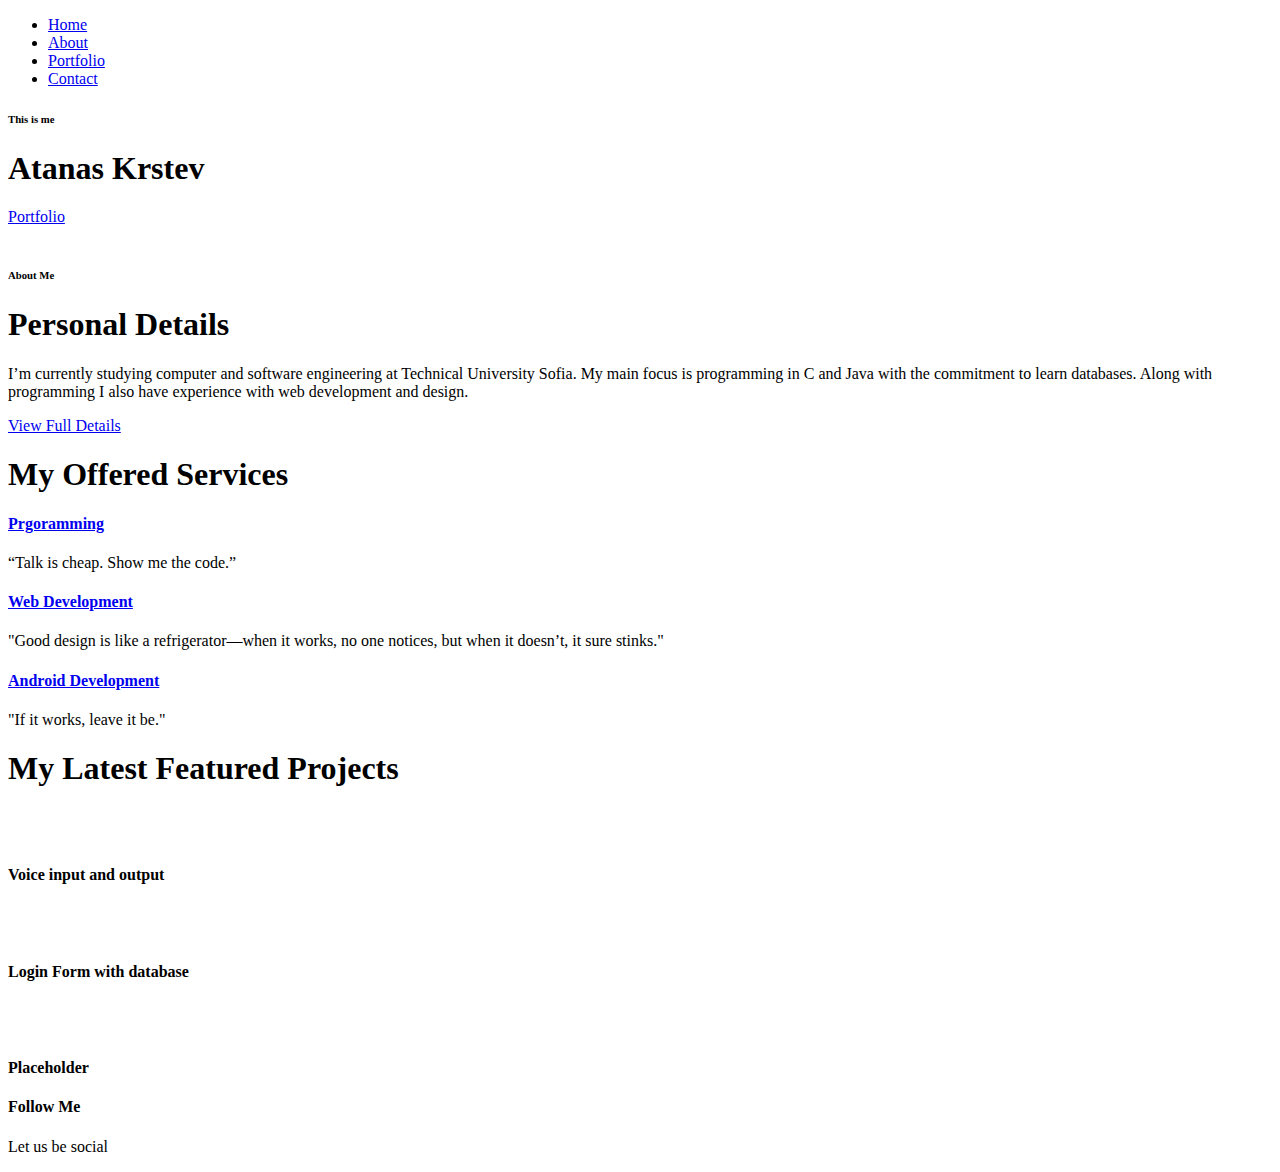
==== index.html @ 6a843b32 "Update index.html" ====
<!DOCTYPE html>
	<html lang="zxx" class="no-js">
	<head>
		<!-- Mobile Specific Meta -->
		<meta name="viewport" content="width=device-width, initial-scale=1, shrink-to-fit=no">
		<!-- Favicon-->
		<link rel="shortcut icon" href="img/fav.png">
		<!-- Author Meta -->
		<meta name="author" content="colorlib">
		<!-- Meta Description -->
		<meta name="description" content="">
		<!-- Meta Keyword -->
		<meta name="keywords" content="">
		<!-- meta character set -->
		<meta charset="UTF-8">
		<!-- Site Title -->
		<title>A.Krstev</title>

		<link href="https://fonts.googleapis.com/css?family=Poppins:100,200,400,300,500,600,700" rel="stylesheet"> 
			<!--
			CSS
			============================================= -->
			<link rel="stylesheet" href="css/linearicons.css">
			<link rel="stylesheet" href="css/font-awesome.min.css">
			<link rel="stylesheet" href="css/bootstrap.css">
			<link rel="stylesheet" href="css/magnific-popup.css">
			<link rel="stylesheet" href="css/jquery-ui.css">				
			<link rel="stylesheet" href="css/nice-select.css">							
			<link rel="stylesheet" href="css/animate.min.css">
			<link rel="stylesheet" href="css/owl.carousel.css">				
			<link rel="stylesheet" href="css/main.css">
		</head>
		<body>	
		  <header id="header">
		    <div class="container main-menu">
		    	<div class="row align-items-center justify-content-between d-flex">
			      <div id="logo">
			      	<!--add logo-->
			      </div>
			      <nav id="nav-menu-container">
			        <ul class="nav-menu">
			          <li><a href="index.html">Home</a></li>
			          <li><a href="about.html">About</a></li>
			          <li><a href="portfolio.html">Portfolio</a></li>					              		          
			          <li><a href="contact.html">Contact</a></li>
			        </ul>
			      </nav><!-- #nav-menu-container -->		    		
		    	</div>
		    </div>
		  </header><!-- #header -->

			<!-- start banner Area -->
			<section class="banner-area">
				<div class="container">
					<div class="row fullscreen align-items-center justify-content-between">
						<div class="col-lg-6 col-md-6 banner-left">
							<h6>This is me</h6>
							<h1>Atanas Krstev</h1>
							<a href="portfolio.html" class="primary-btn text-uppercase">Portfolio</a>
						</div>
						<div class="col-lg-6 col-md-6 banner-right d-flex align-self-end">
							<img class="img-fluid" src="img/hero-img.pn" alt="">
						</div>
					</div>
				</div>					
			</section>
			<!-- End banner Area -->

			<!-- Start home-about Area -->
			<section class="home-about-area pt-120">
				<div class="container">
						<div class="justify-content-center">
							<h6>About Me</h6>
							<h1 class="text-uppercase">Personal Details</h1>
							<p>
								I’m currently studying computer and software engineering at Technical University Sofia.
								My main focus is programming in C and Java with the commitment to learn databases.
								Along with programming I also have experience with web development and design. 
							</p>
							<a href="about.html" class="primary-btn text-uppercase">View Full Details</a>
						</div>
					</div>
				</div>	
			</section>
			<!-- End home-about Area -->

			<!-- Start services Area -->
			<section class="services-area section-gap">
				<div class="container">
		            <div class="row d-flex justify-content-center">
		                <div class="menu-content  col-lg-7">
		                    <div class="title text-center">
		                        <h1 class="mb-10">My Offered Services</h1>
		                    </div>
		                </div>
		            </div>						
					<div class="row">
						<div class="col-lg-4 col-md-6">
							<div class="single-services">
								<span class="lnr lnr-pie-chart"></span>
								<a href="#"><h4>Prgoramming</h4></a>
								<p>
									“Talk is cheap. Show me the code.”
								</p>
							</div>
						</div>
						<div class="col-lg-4 col-md-6">
							<div class="single-services">
								<span class="lnr lnr-laptop-phone"></span>
								<a href="#"><h4>Web Development</h4></a>
								<p>
									"Good design is like a refrigerator—when it works, no one notices, but when it doesn’t, it sure stinks."
								</p>
							</div>
						</div>
						<div class="col-lg-4 col-md-6">
							<div class="single-services">
								<span class="lnr lnr-tablet"></span>
								<a href="#"><h4>Android Development</h4></a>
								<p>
									"If it works, leave it be."
								</p>
							</div>	
						</div>												
					</div>
				</div>	
			</section>
			<!-- End services Area -->	
			<!-- Start portfolio-area Area -->
             <section class="portfolio-area section-gap" id="portfolio">
                <div class="container">
		            <div class="row d-flex justify-content-center">
		                <div class="menu-content pb-70 col-lg-8">
		                    <div class="title text-center">
		                        <h1 class="mb-10">My Latest Featured Projects</h1>
		                    </div>
		                </div>
		            </div>    
                    <div class="filters-content">
                        <div class="row grid">
                            <div class="single-portfolio col-sm-4 all vector">
                            	<div class="relative">
	                            	<div class="thumb">
	                            		<div class="overlay overlay-bg"></div>
	                            		 <img class="image img-fluid" src="img/VoiceTest.jpg" alt="">
	                            	</div>
									<a href="img/VoiceTest.jpg" class="img-pop-up">	
									  <div class="middle">
									    <div class="text align-self-center d-flex"><img src="img/preview.png" alt=""></div>
									  </div>
								</a>                              		
                            	</div>
								<div class="p-inner">
								  <h4>Voice input and output</h4>
								</div>					                               
                            </div>
                            <div class="single-portfolio col-sm-4 all raster">
                            	<div class="relative">
	                            	<div class="thumb">
	                            		<div class="overlay overlay-bg"></div>
	                            		 <img class="image img-fluid" src="img/LoginForm.jpg" alt="">
	                            	</div>
									<a href="img/LoginForm.jpg" class="img-pop-up">	
									  <div class="middle">
									    <div class="text align-self-center d-flex"><img src="img/preview.png" alt=""></div>
									  </div>
								</a>                              		
                            	</div>
								<div class="p-inner">
								    <h4>Login Form with database</h4>
								</div>					                               
                            </div>                            
                            <div class="single-portfolio col-sm-4 all ui">
                            	<div class="relative">
	                            	<div class="thumb">
	                            		<div class="overlay overlay-bg"></div>
	                            		 <img class="image img-fluid" src="img/p3.jpg" alt="">
	                            	</div>
									<a href="img/p3.jpg" class="img-pop-up">	
									  <div class="middle">
									    <div class="text align-self-center d-flex"><img src="img/preview.png" alt=""></div>
									  </div>
									</a> 
	                            		
	                           	</div>
                                <div class="p-inner">
                                    <h4>Placeholder</h4>
                                </div>
                            </div>            
                </div>
            </section>
            <!-- End portfolio-area Area -->	
            <!-- start footer Area -->
            <footer class="footer-area section-gap">
                <div class="container">
                    <div class="text-center">
                            <div class="single-footer-widget">
                                <h4>Follow Me</h4>
                                <p>Let us be social</p>
                                <div class="footer-social text-center align-items-center">
                                    <a href="https://www.facebook.com/atanas.krstev.9?ref=bookmarks"><i class="fa fa-facebook"></i></a>
                                    <a href="#"><i class="fa fa-twitter"></i></a>
                                    <a href="https://github.com/AtanasKr?tab=repositories"><i class="fa fa-github"></i></a>
                                    <a href="#"><i class="fa fa-behance"></i></a>
                                </div>
                            </div>
                        </div>
                    </div>
                </div>
            </footer>
            <!-- End footer Area -->		

			<script src="js/vendor/jquery-2.2.4.min.js"></script>
			<script src="js/popper.min.js"></script>
			<script src="js/vendor/bootstrap.min.js"></script>			
			<script src="https://maps.googleapis.com/maps/api/js?key=AIzaSyBhOdIF3Y9382fqJYt5I_sswSrEw5eihAA"></script>			
  			<script src="js/easing.min.js"></script>			
			<script src="js/hoverIntent.js"></script>
			<script src="js/superfish.min.js"></script>	
			<script src="js/jquery.ajaxchimp.min.js"></script>
			<script src="js/jquery.magnific-popup.min.js"></script>	
    		<script src="js/jquery.tabs.min.js"></script>						
			<script src="js/jquery.nice-select.min.js"></script>	
            <script src="js/isotope.pkgd.min.js"></script>			
			<script src="js/waypoints.min.js"></script>
			<script src="js/jquery.counterup.min.js"></script>
			<script src="js/simple-skillbar.js"></script>							
			<script src="js/owl.carousel.min.js"></script>							
			<script src="js/mail-script.js"></script>	
			<script src="js/main.js"></script>	
		</body>
	</html>
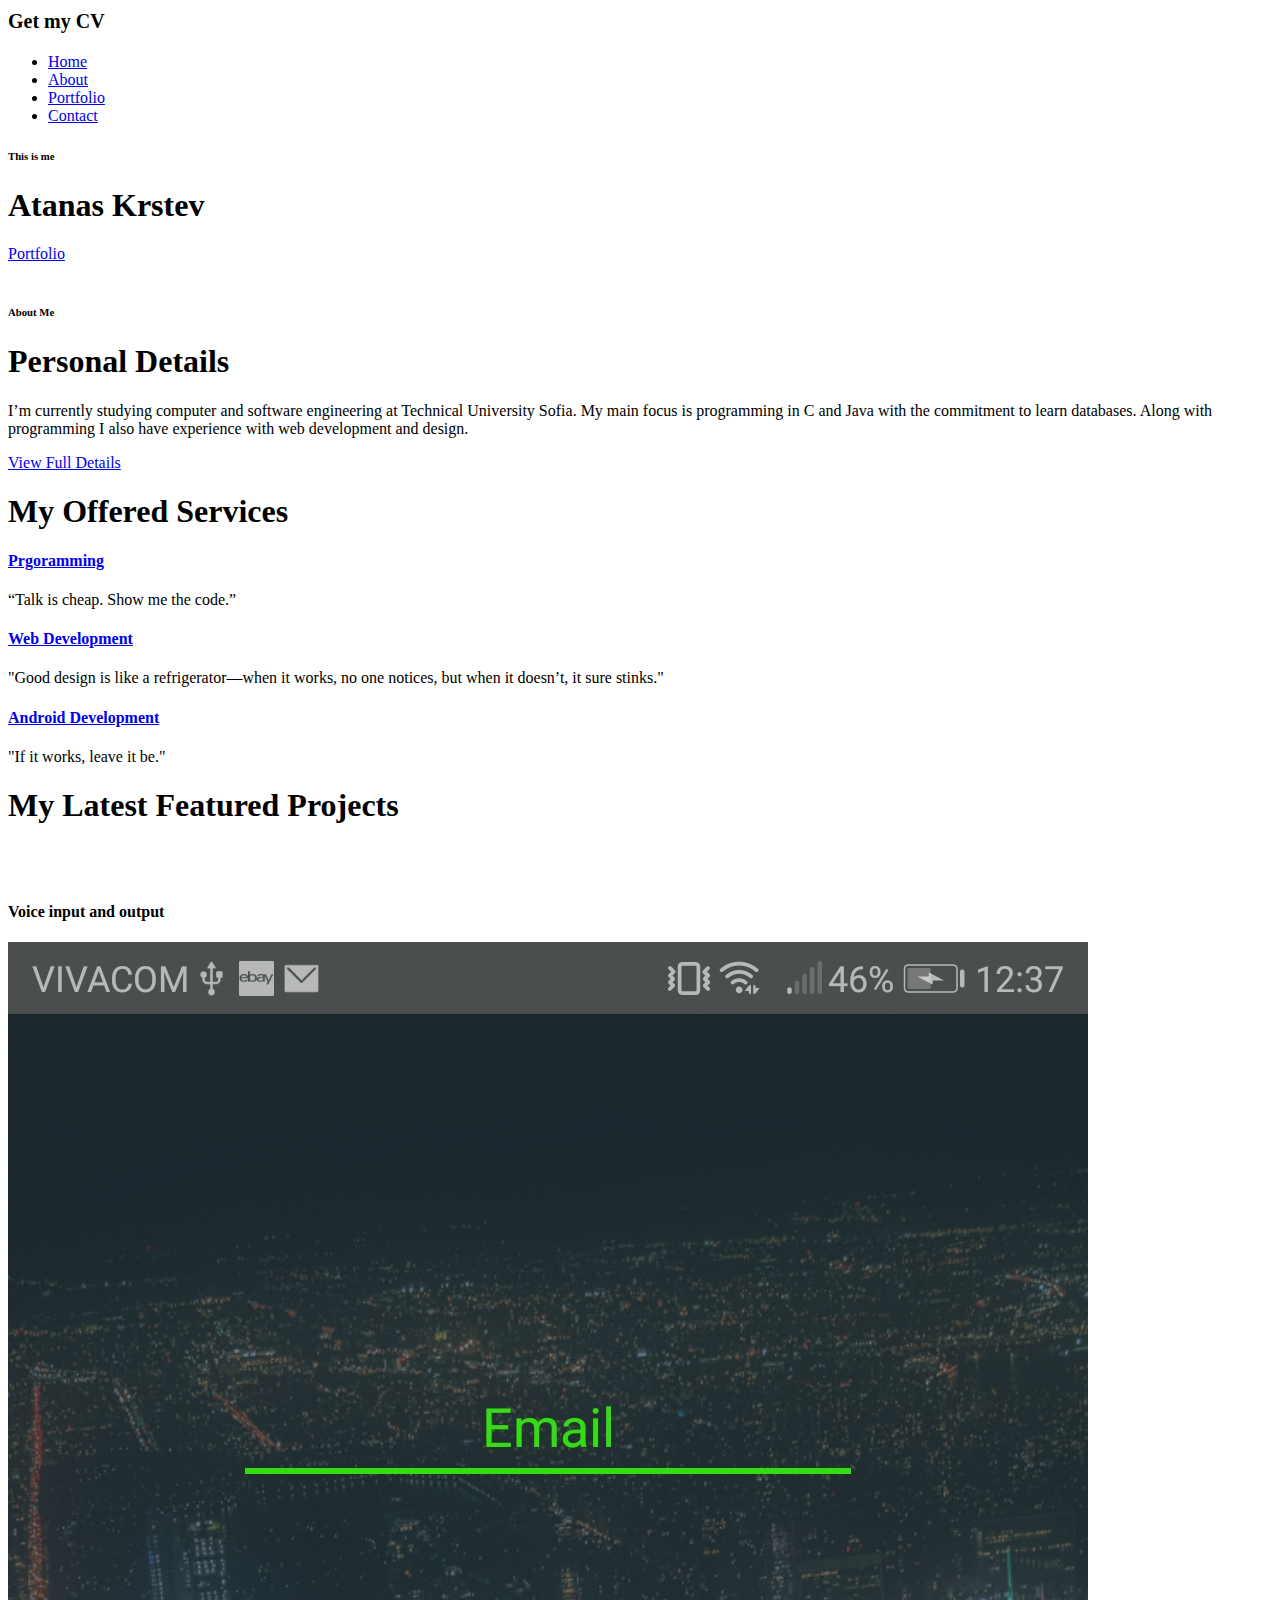
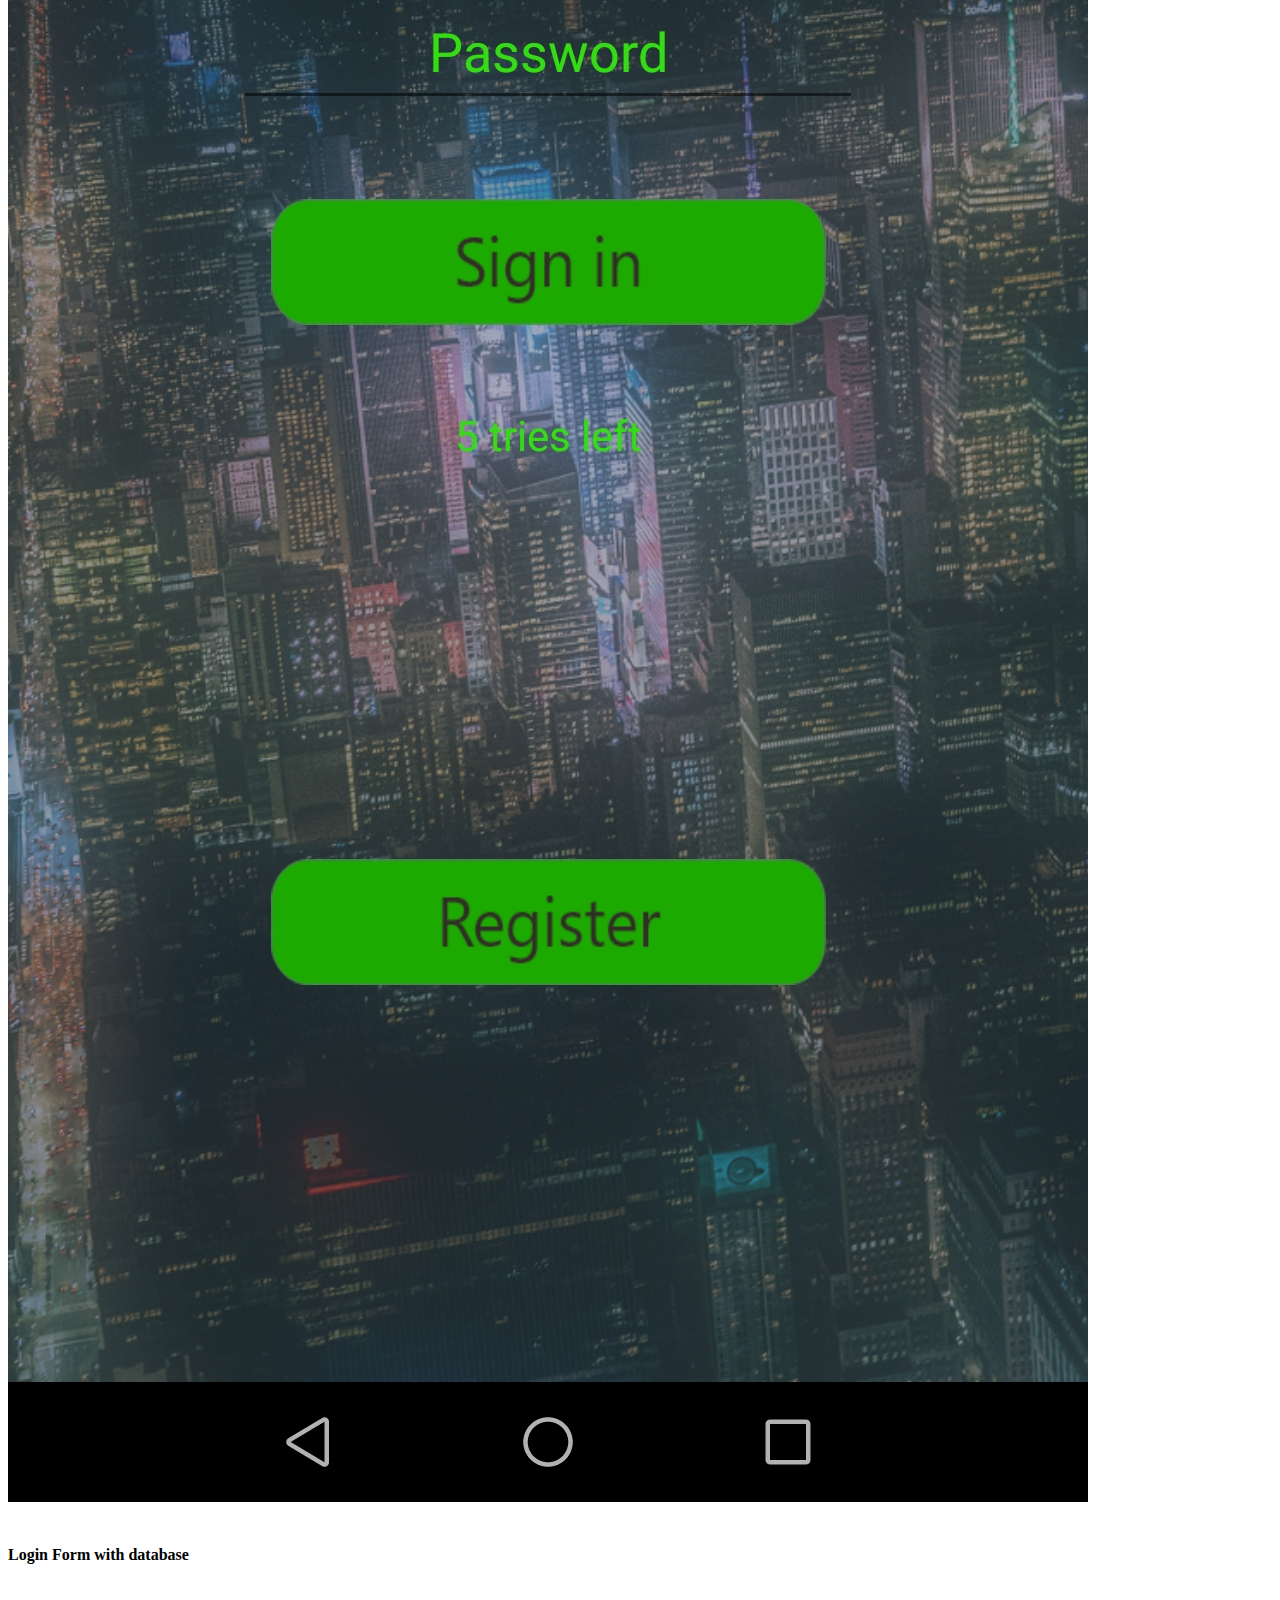
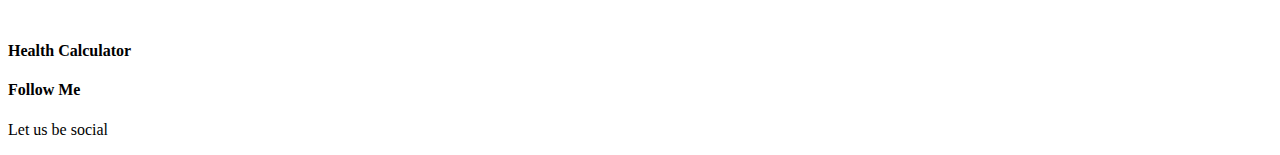
==== commit b22468e5: "Update index.html" ====
--- a/index.html
+++ b/index.html
@@ -36,6 +36,7 @@
 		    	<div class="row align-items-center justify-content-between d-flex">
 			      <div id="logo">
 			      	<!--add logo-->
+			      	<p style="font-size:20px; margin-top: 10px;"><b>Get my CV</b></p>
 			      </div>
 			      <nav id="nav-menu-container">
 			        <ul class="nav-menu">
@@ -158,9 +159,9 @@
                             	<div class="relative">
 	                            	<div class="thumb">
 	                            		<div class="overlay overlay-bg"></div>
-	                            		 <img class="image img-fluid" src="img/LoginForm.jpg" alt="">
+	                            		 <img class="image img-fluid" src="img/Login Form2.jpg" alt="">
 	                            	</div>
-									<a href="img/LoginForm.jpg" class="img-pop-up">	
+									<a href="img/Login Form2.jpg" class="img-pop-up">	
 									  <div class="middle">
 									    <div class="text align-self-center d-flex"><img src="img/preview.png" alt=""></div>
 									  </div>
@@ -174,9 +175,9 @@
                             	<div class="relative">
 	                            	<div class="thumb">
 	                            		<div class="overlay overlay-bg"></div>
-	                            		 <img class="image img-fluid" src="img/p3.jpg" alt="">
+	                            		 <img class="image img-fluid" src="img/Health Calculator.png" alt="">
 	                            	</div>
-									<a href="img/p3.jpg" class="img-pop-up">	
+									<a href="img/Health Calculator.png" class="img-pop-up">	
 									  <div class="middle">
 									    <div class="text align-self-center d-flex"><img src="img/preview.png" alt=""></div>
 									  </div>
@@ -184,7 +185,7 @@
 	                            		
 	                           	</div>
                                 <div class="p-inner">
-                                    <h4>Placeholder</h4>
+                                    <h4>Health Calculator</h4>
                                 </div>
                             </div>            
                 </div>
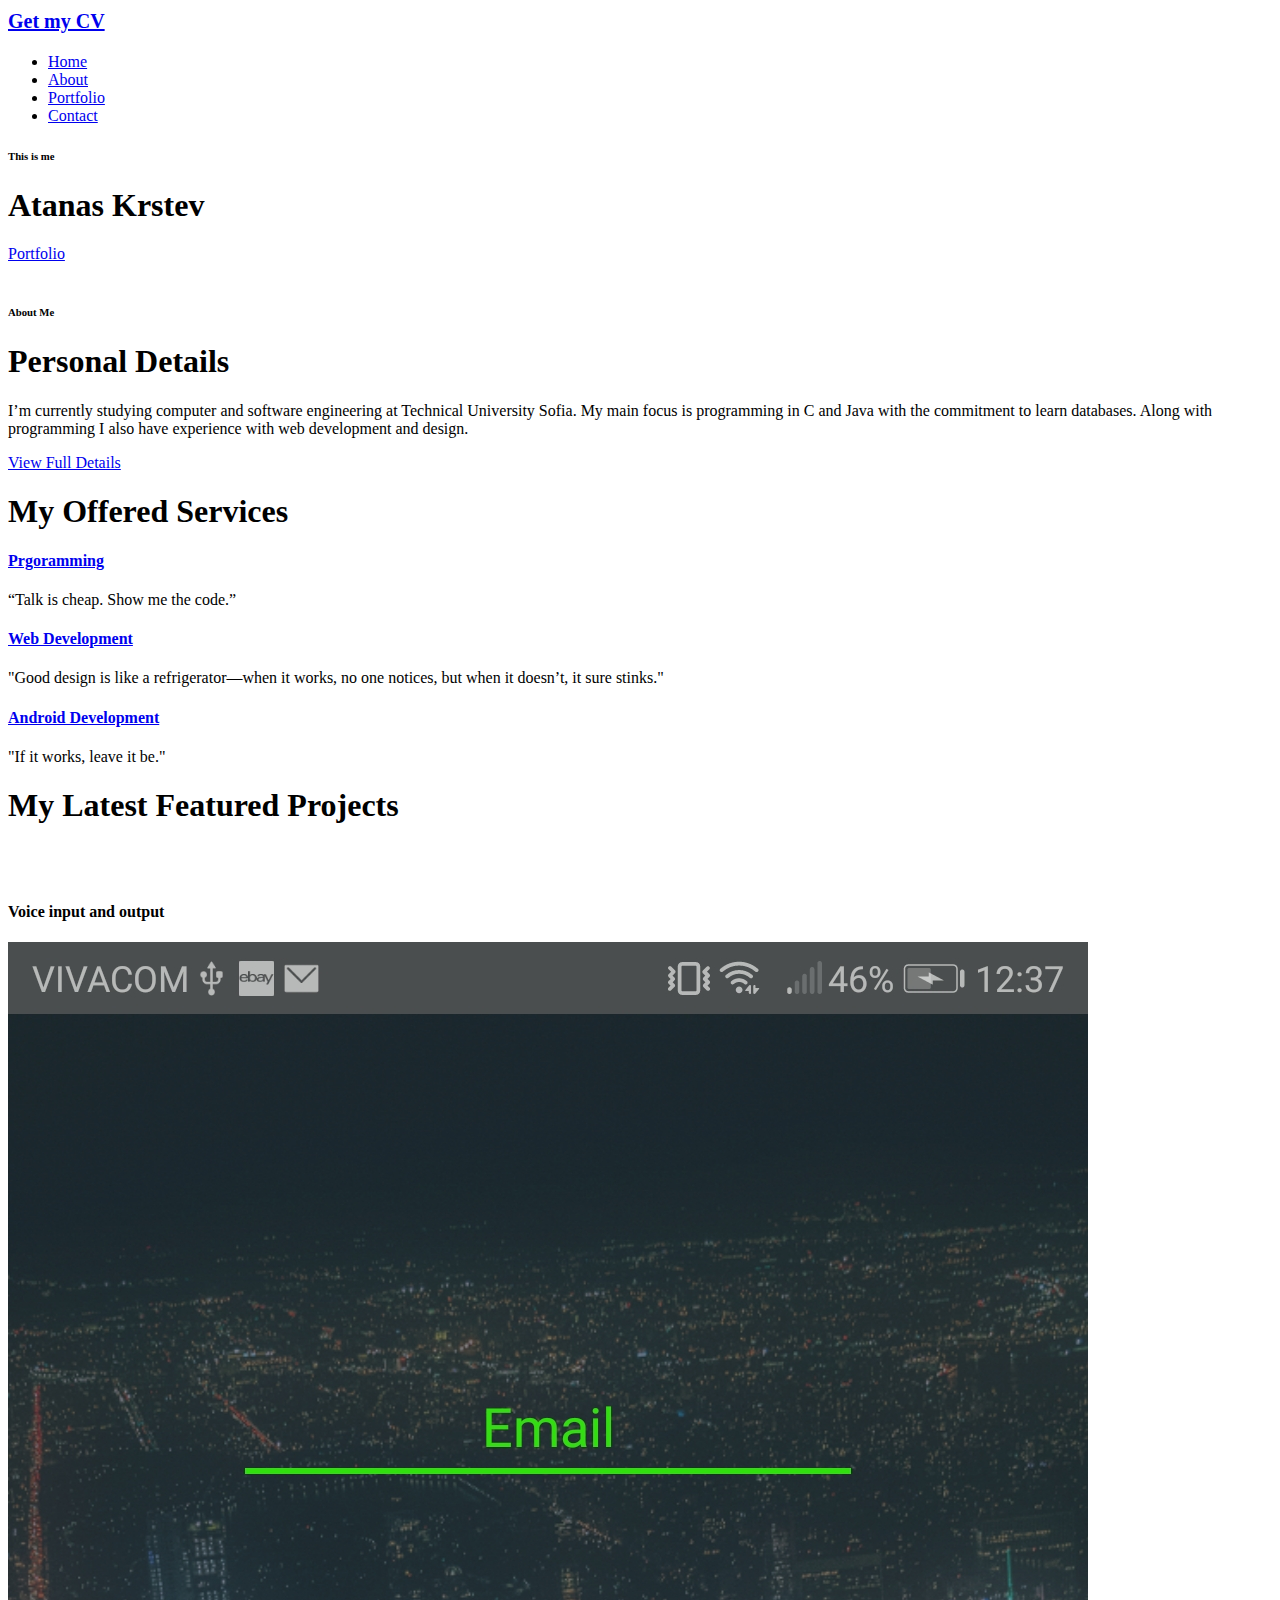
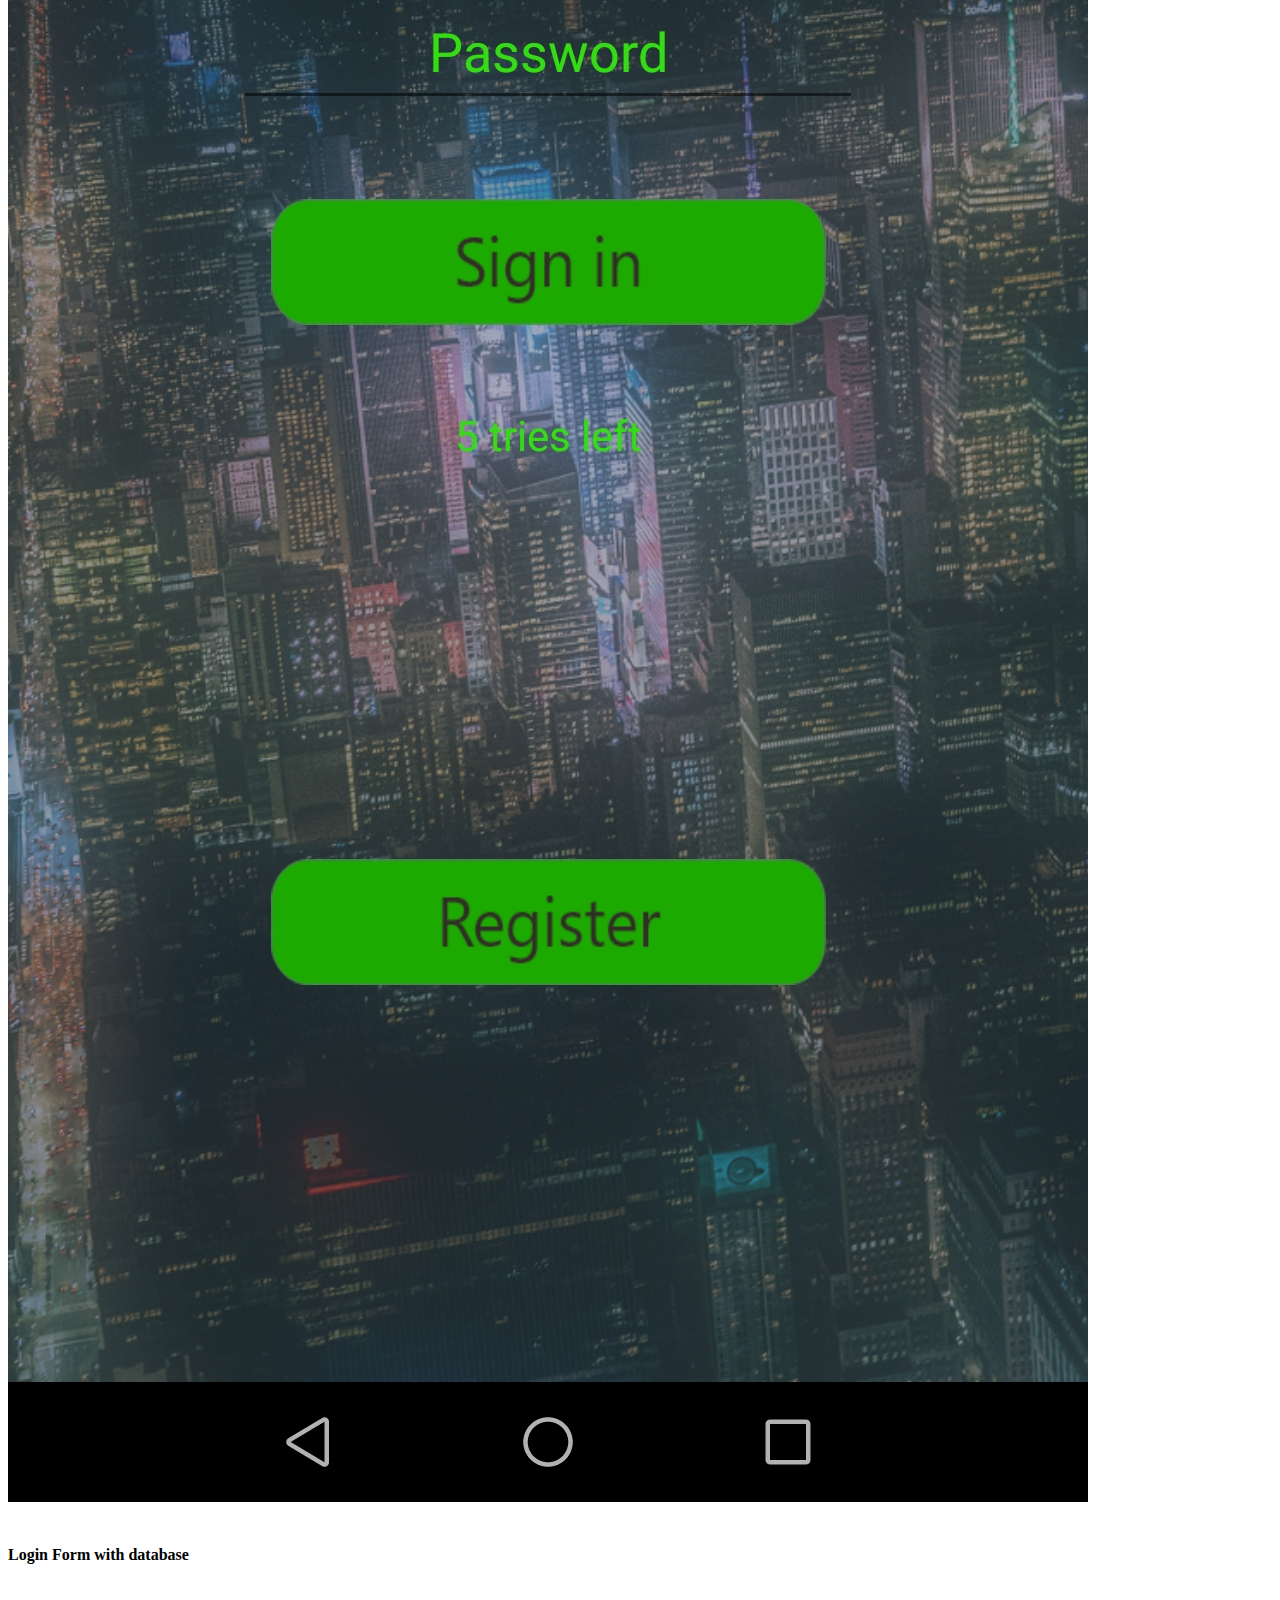
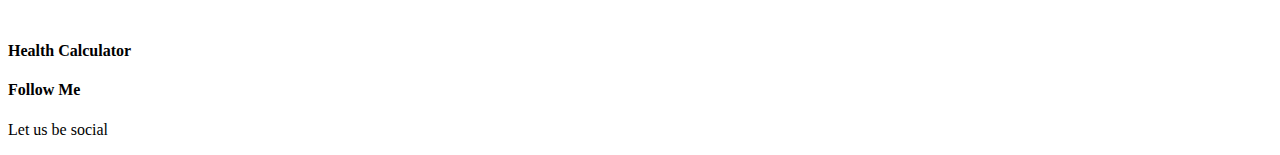
==== commit 8465b064: "Update index.html" ====
--- a/index.html
+++ b/index.html
@@ -36,7 +36,7 @@
 		    	<div class="row align-items-center justify-content-between d-flex">
 			      <div id="logo">
 			      	<!--add logo-->
-			      	<p style="font-size:20px; margin-top: 10px;"><b>Get my CV</b></p>
+			      	<a href="CV АТАНАС КРЪСТЕВ.doc" download="AtanasKr"><p style="font-size:20px; margin-top: 10px;"><b>Get my CV</b></p>
 			      </div>
 			      <nav id="nav-menu-container">
 			        <ul class="nav-menu">
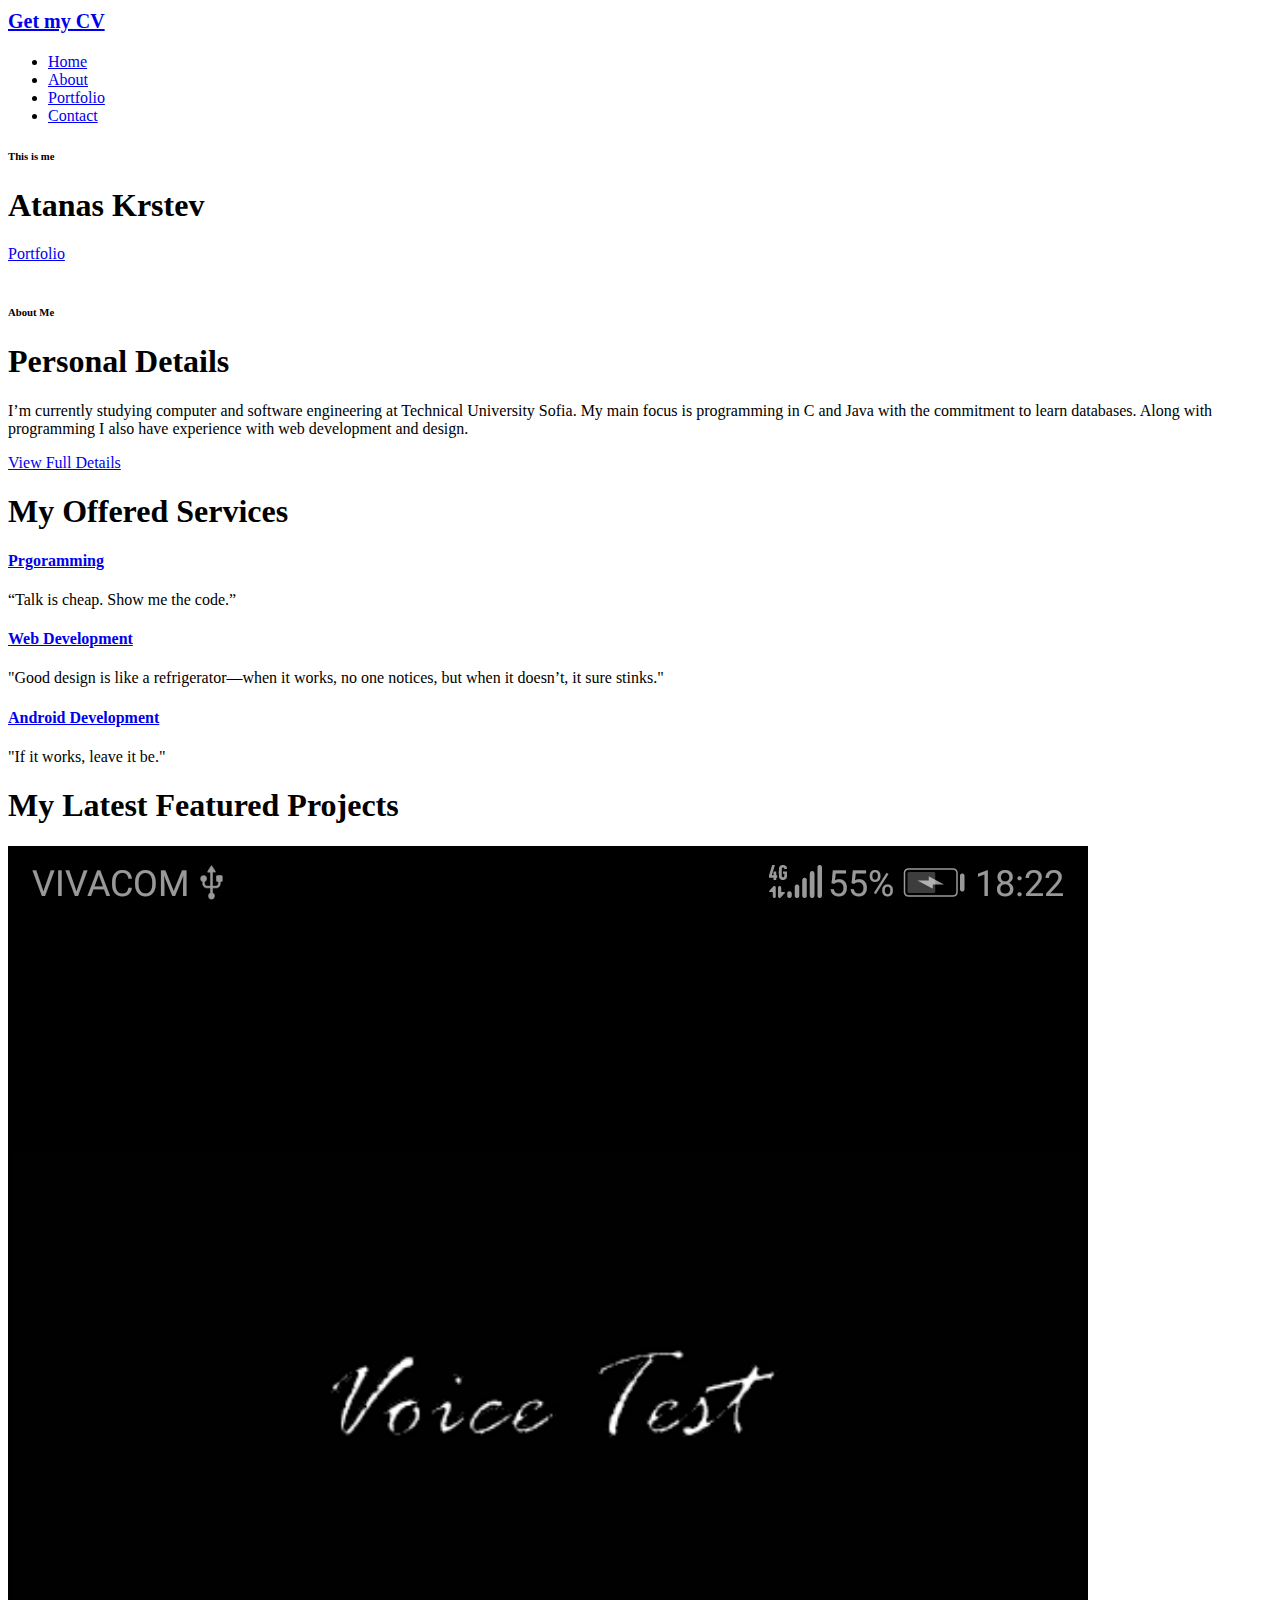
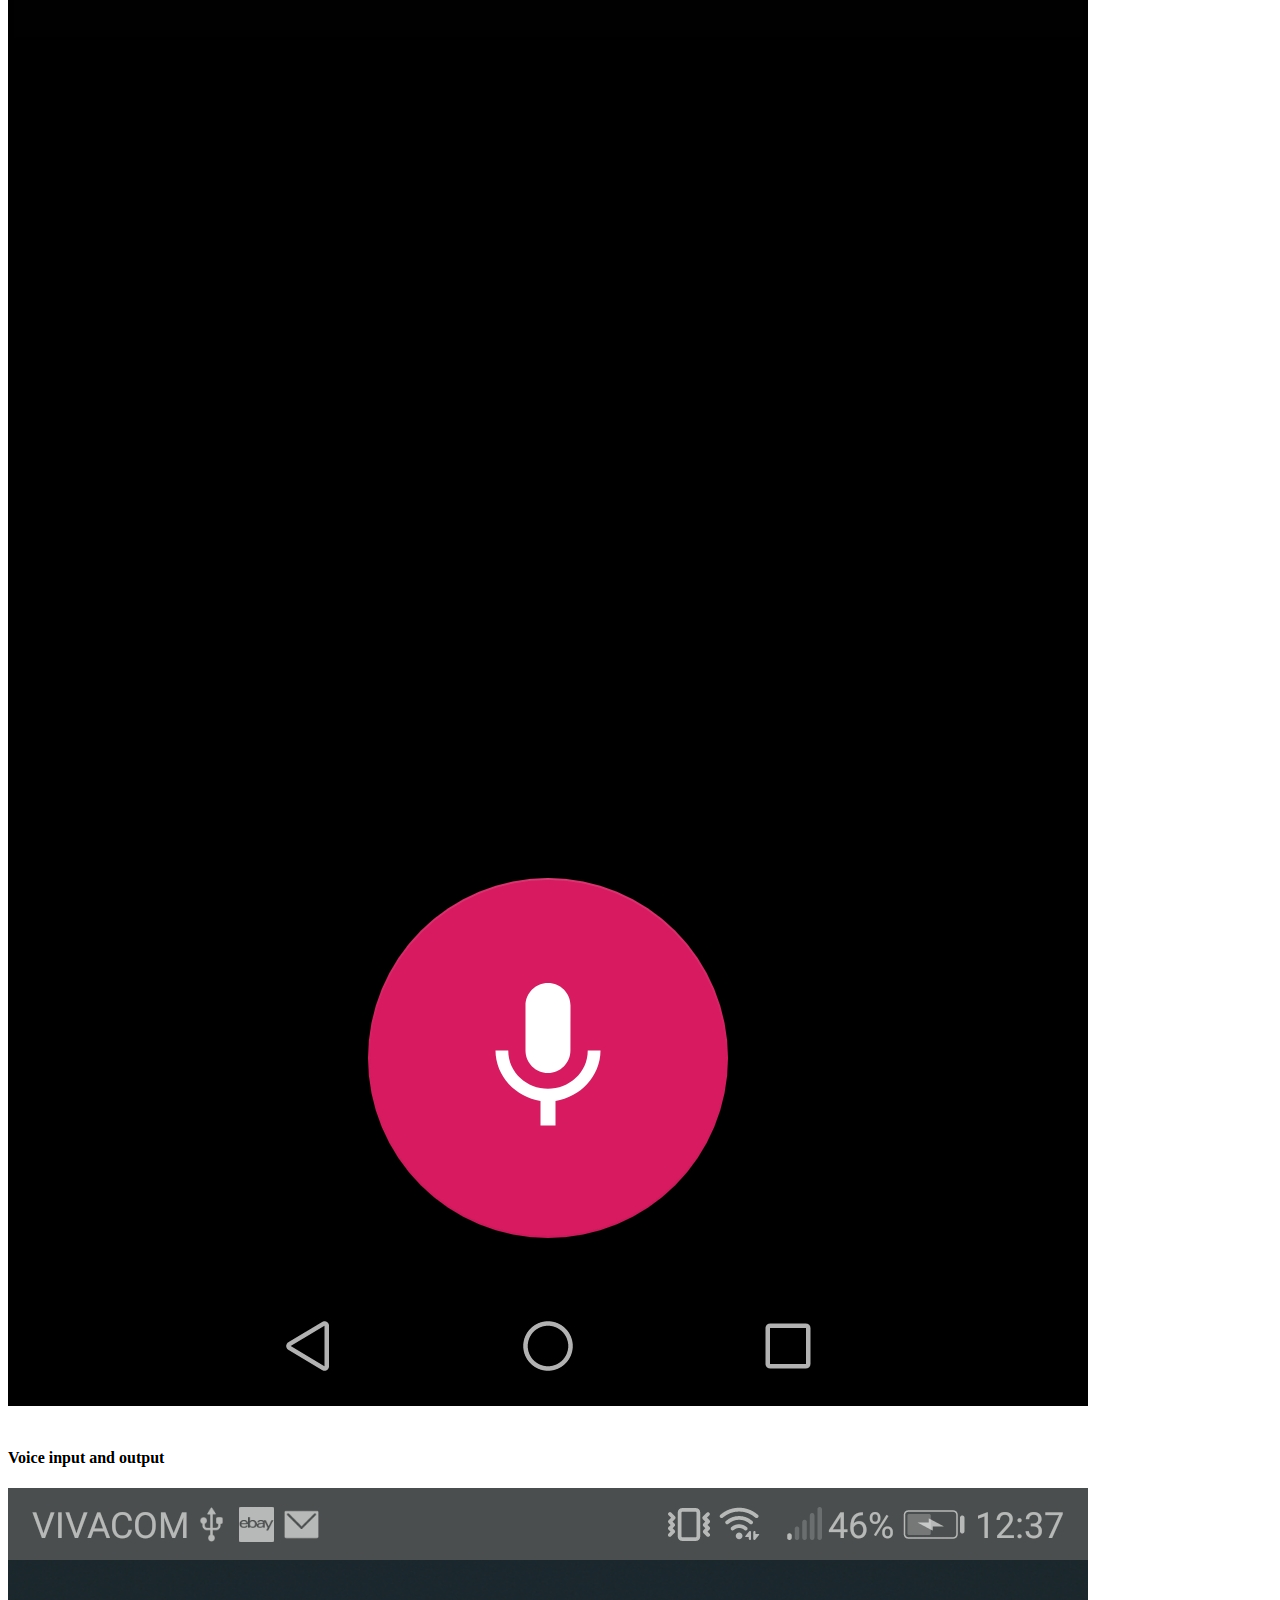
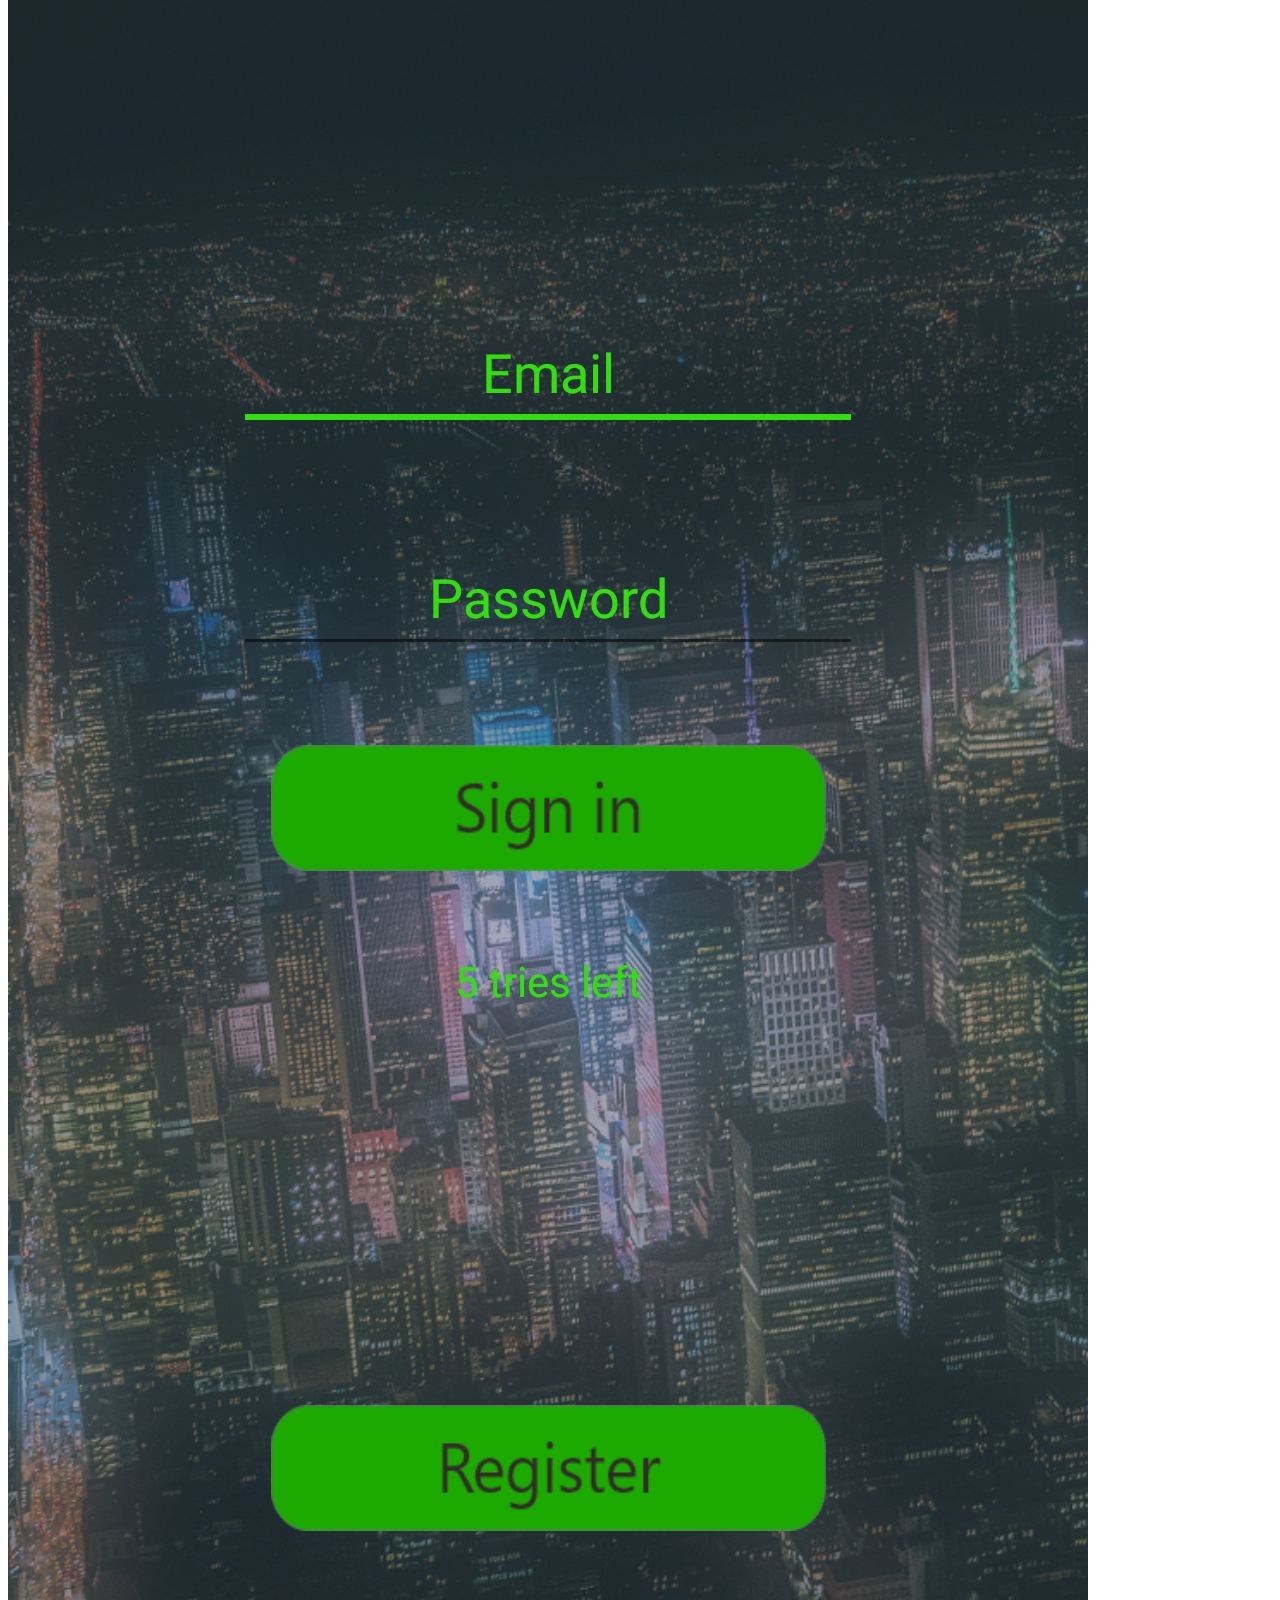
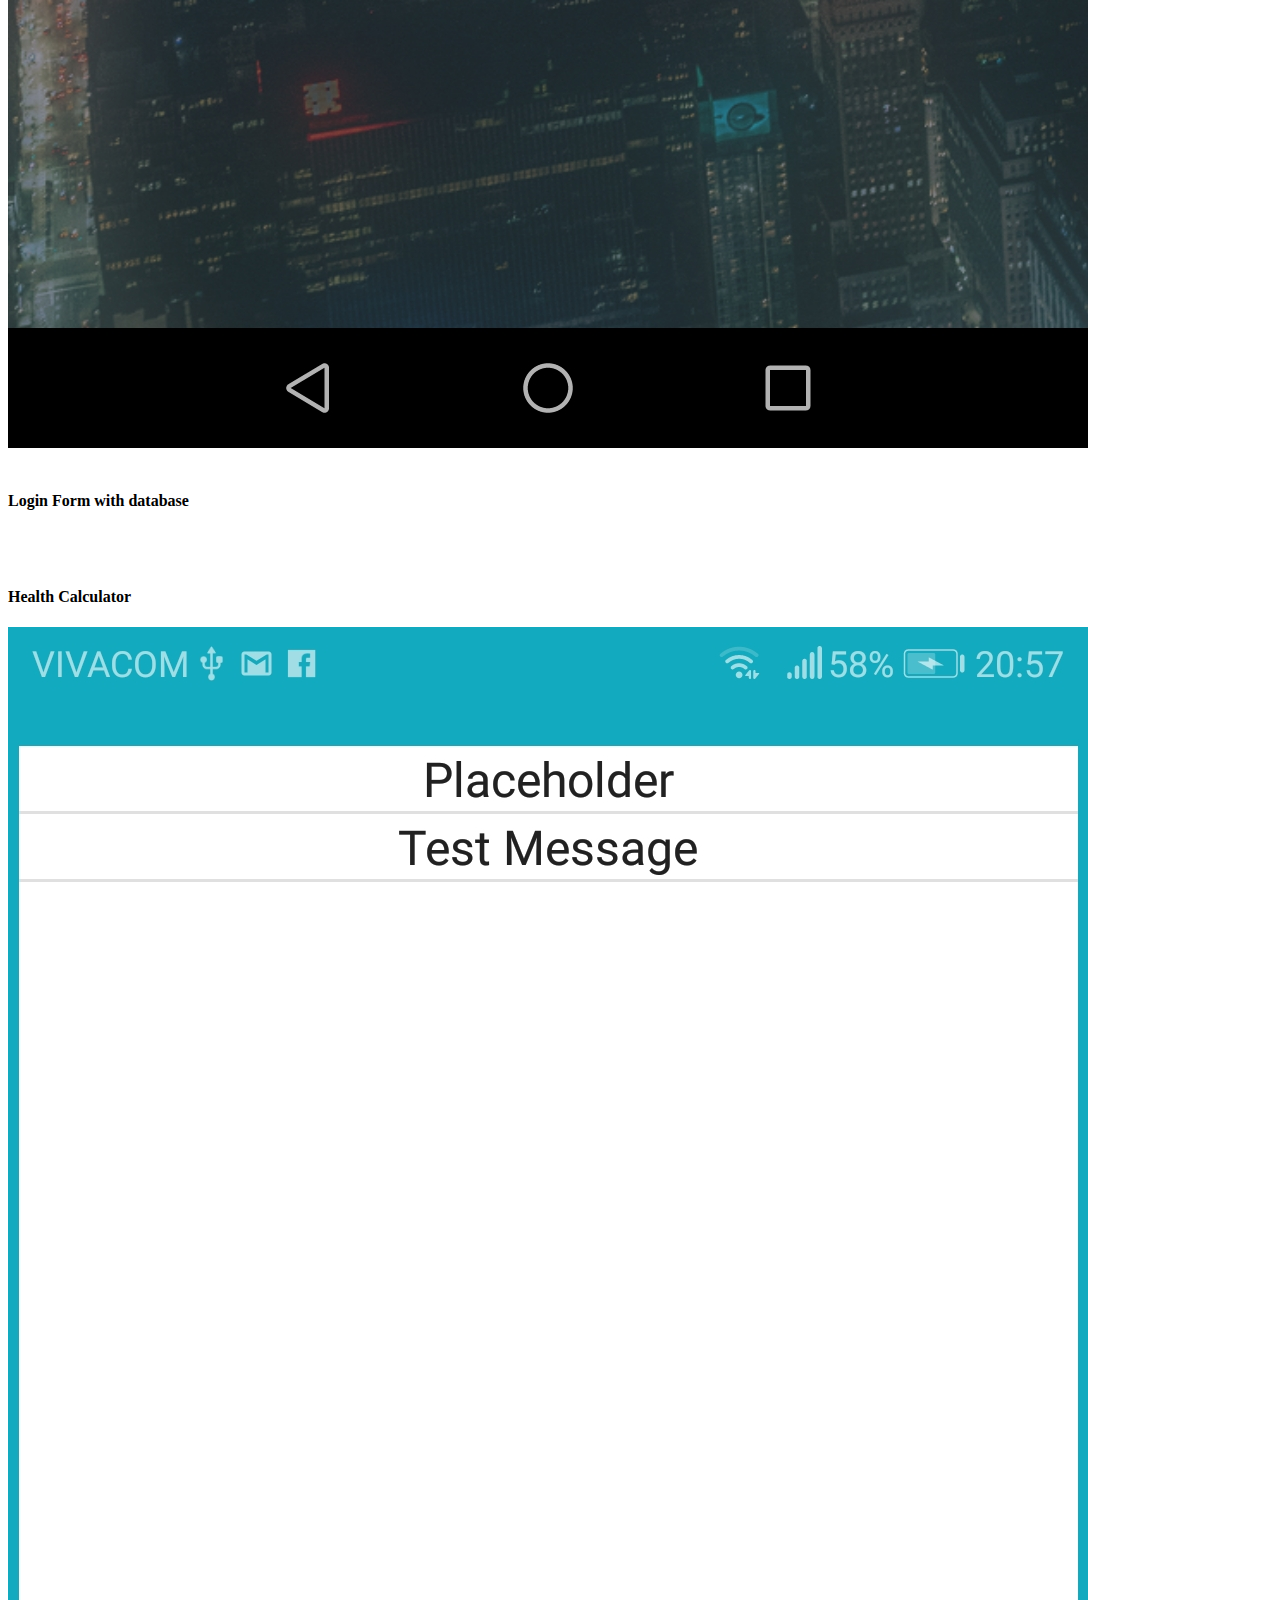
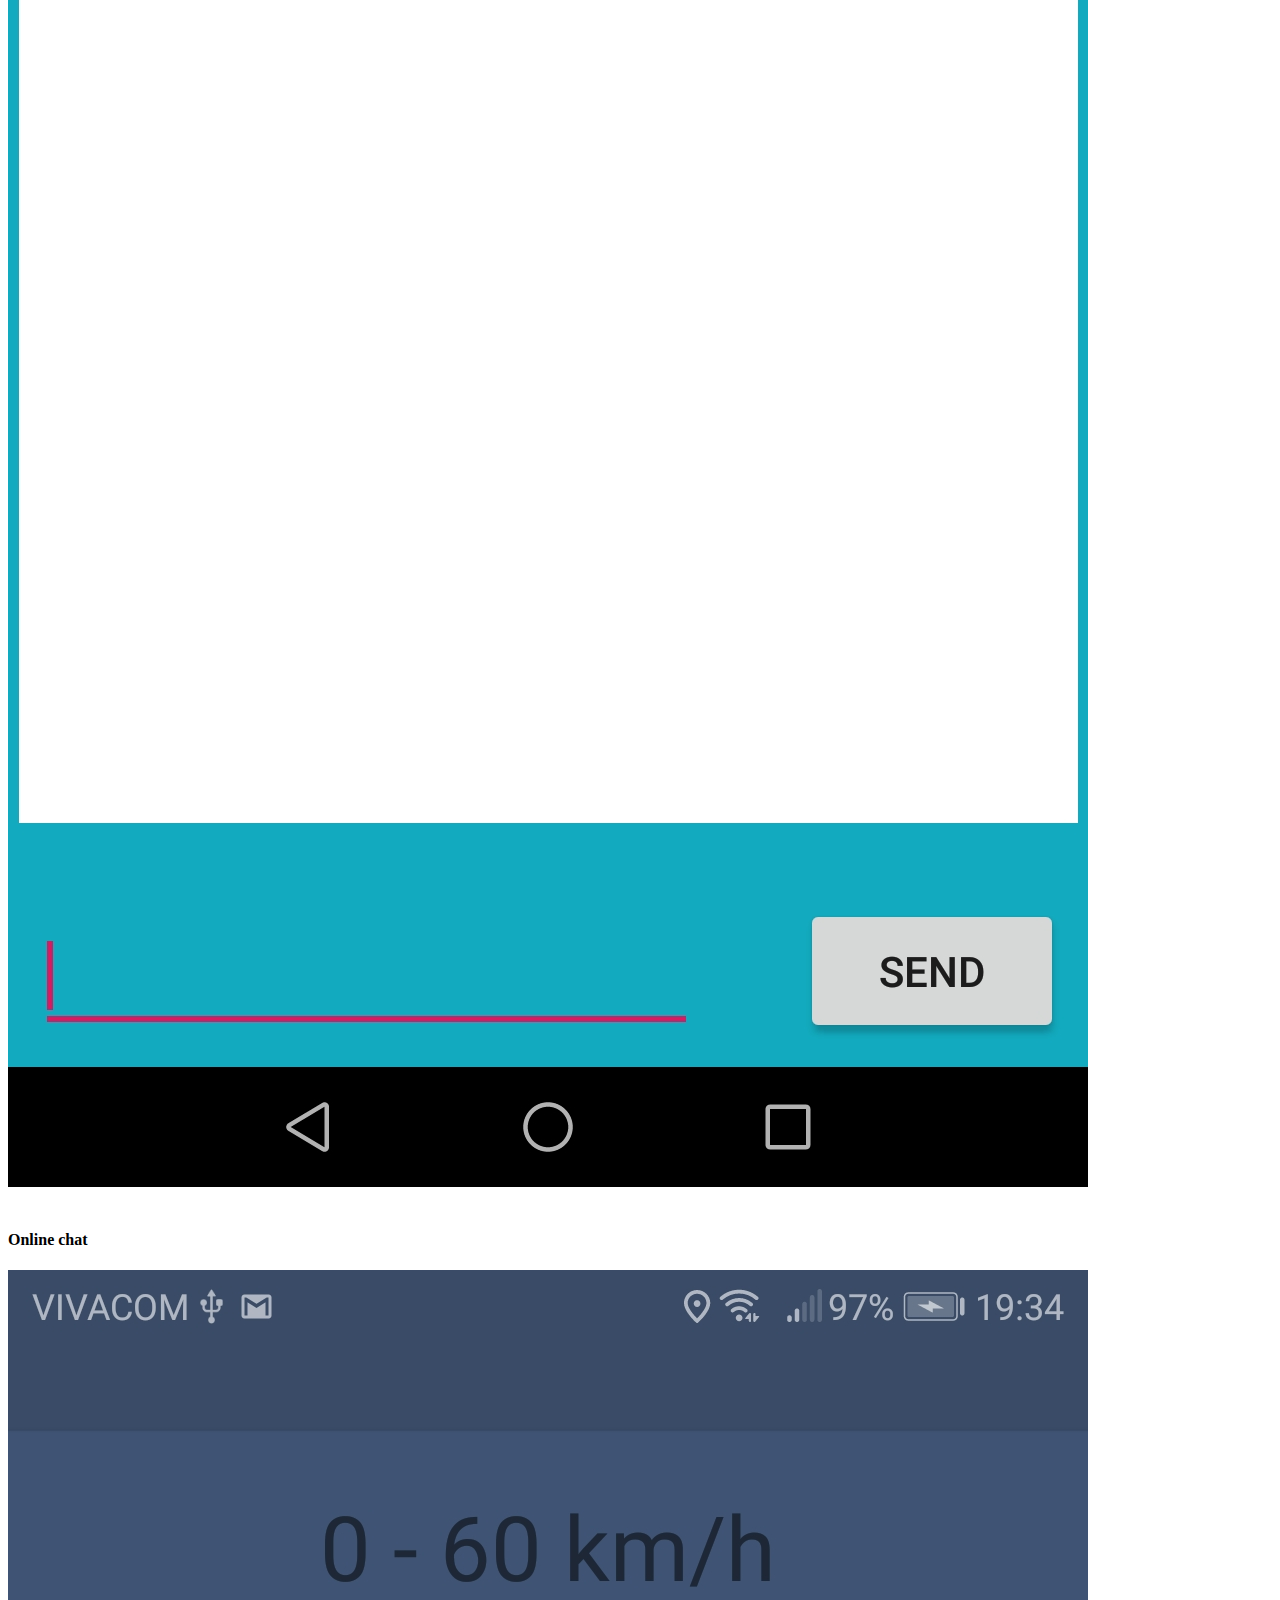
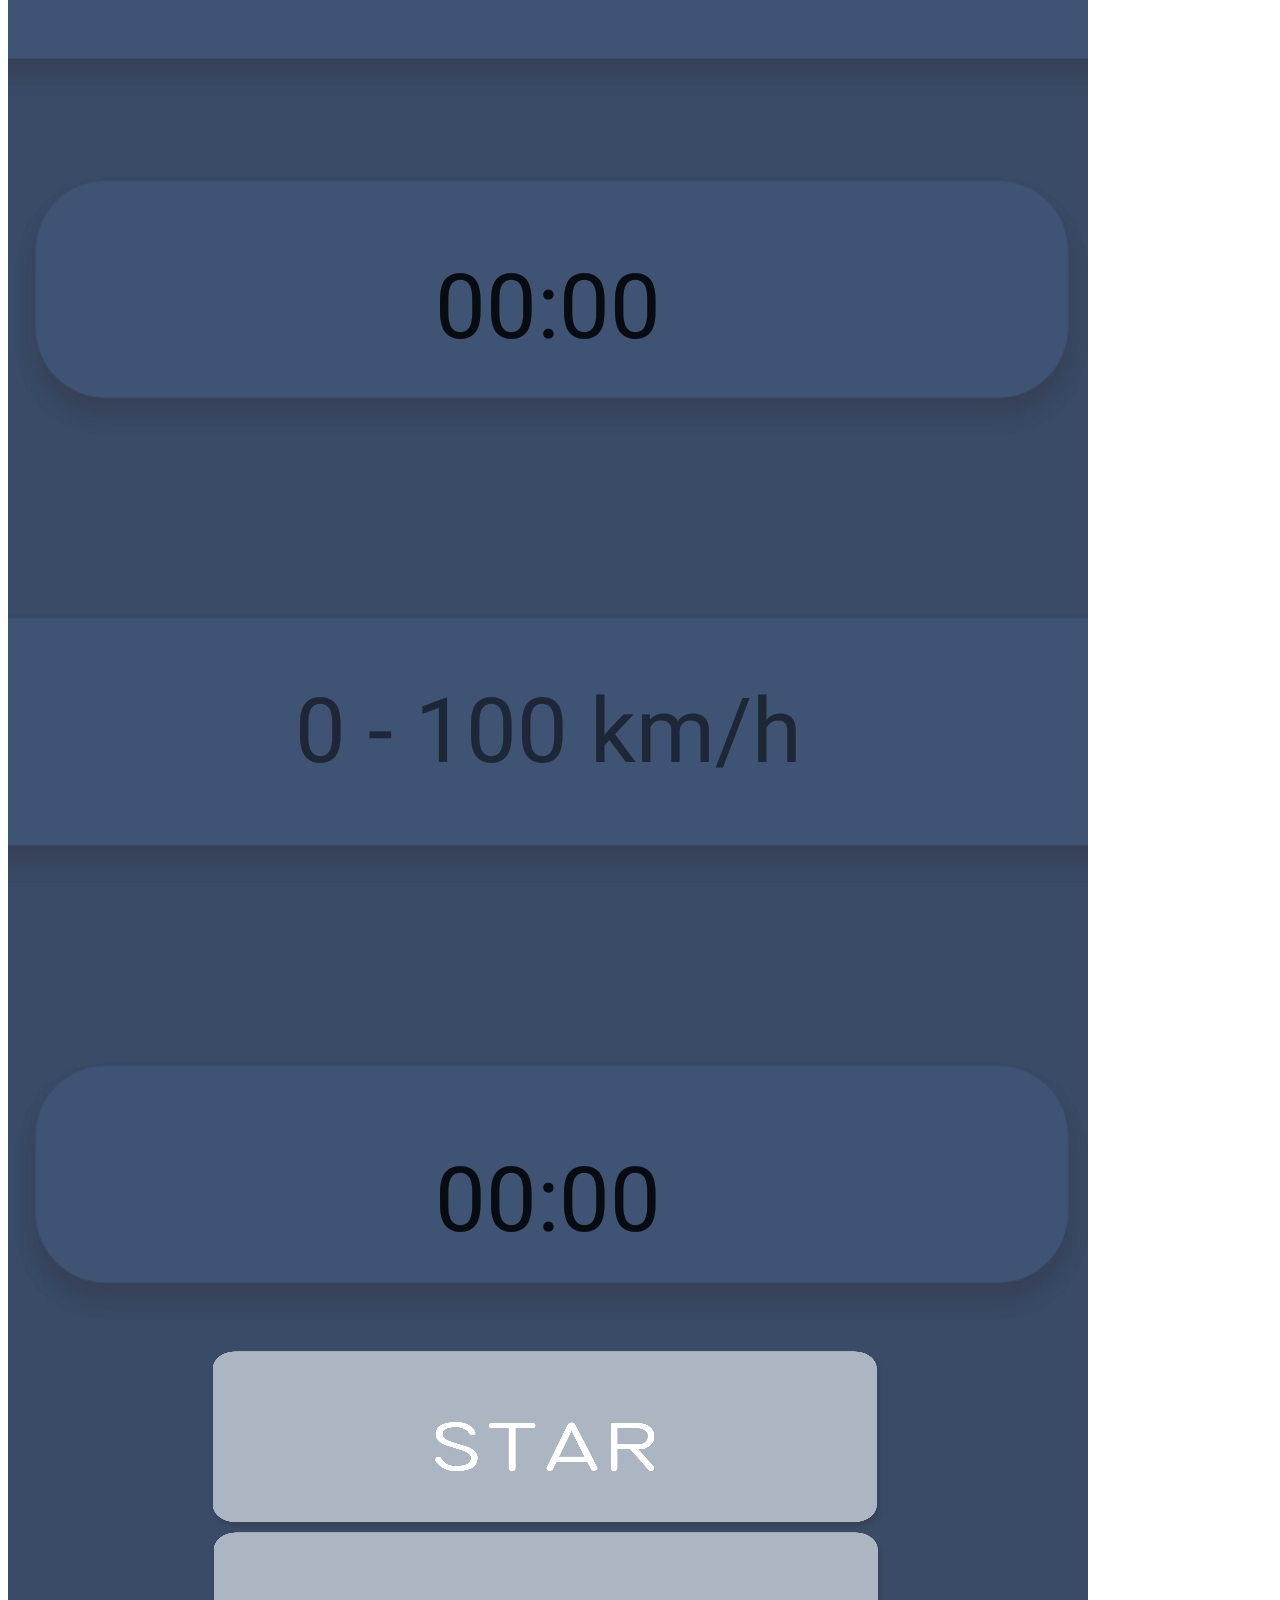
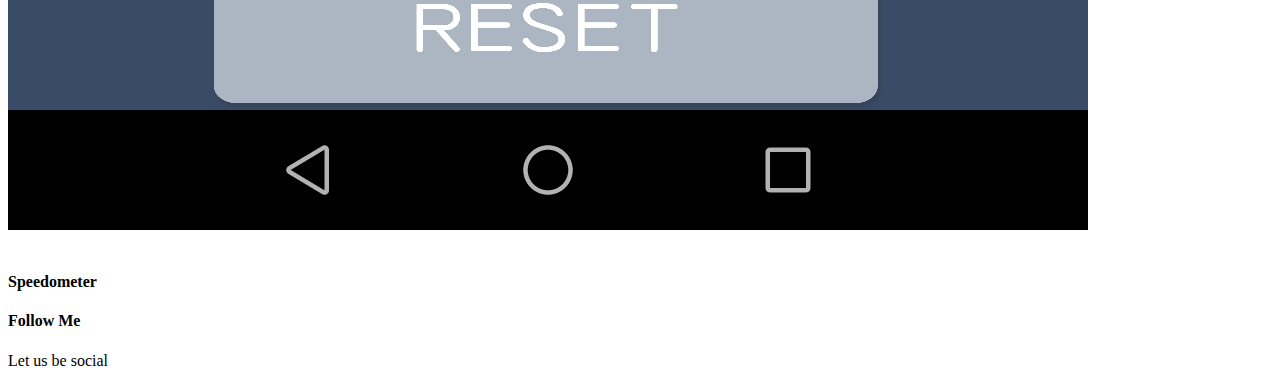
==== commit 39d670fc: "Update index.html" ====
--- a/index.html
+++ b/index.html
@@ -187,7 +187,44 @@
                                 <div class="p-inner">
                                     <h4>Health Calculator</h4>
                                 </div>
-                            </div>            
+                            </div>      
+
+                </div>
+                <div class="filters-content">
+                        <div class="row grid">
+                            <div class="single-portfolio col-sm-4 all vector">
+                            	<div class="relative">
+	                            	<div class="thumb">
+	                            		<div class="overlay overlay-bg"></div>
+	                            		 <img class="image img-fluid" src="img/chat.jpg" alt="">
+	                            	</div>
+									<a href="img/chat.jpg" class="img-pop-up">	
+									  <div class="middle">
+									    <div class="text align-self-center d-flex"><img src="img/preview.png" alt=""></div>
+									  </div>
+								</a>                              		
+                            	</div>
+								<div class="p-inner">
+								  <h4>Online chat</h4>
+								</div>					                               
+                            </div>
+                            <div class="single-portfolio col-sm-4 all raster">
+                            	<div class="relative">
+	                            	<div class="thumb">
+	                            		<div class="overlay overlay-bg"></div>
+	                            		 <img class="image img-fluid" src="img/speedometer.jpg" alt="">
+	                            	</div>
+									<a href="img/speedometer.jpg" class="img-pop-up">	
+									  <div class="middle">
+									    <div class="text align-self-center d-flex"><img src="img/preview.png" alt=""></div>
+									  </div>
+								</a>                              		
+                            	</div>
+								<div class="p-inner">
+								    <h4>Speedometer</h4>
+								</div>					                               
+                            </div>                            
+                                  
                 </div>
             </section>
             <!-- End portfolio-area Area -->	
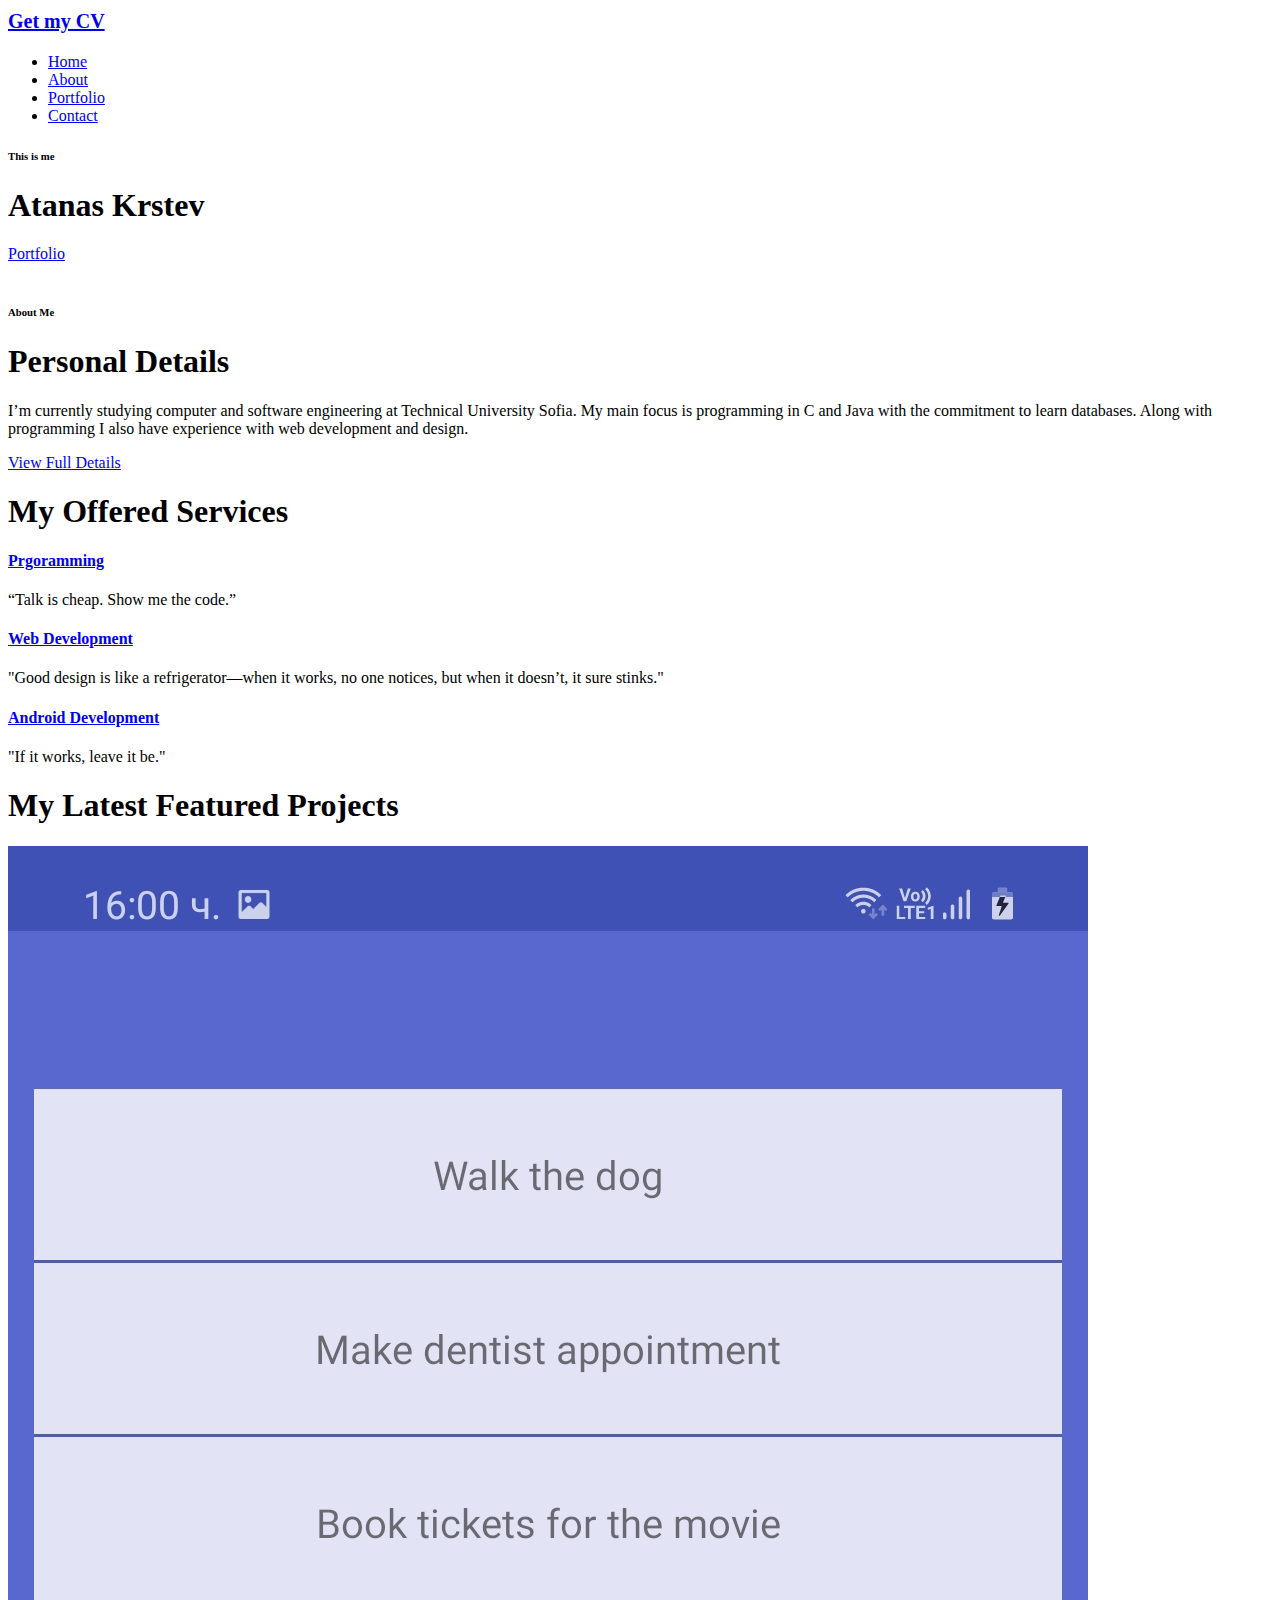
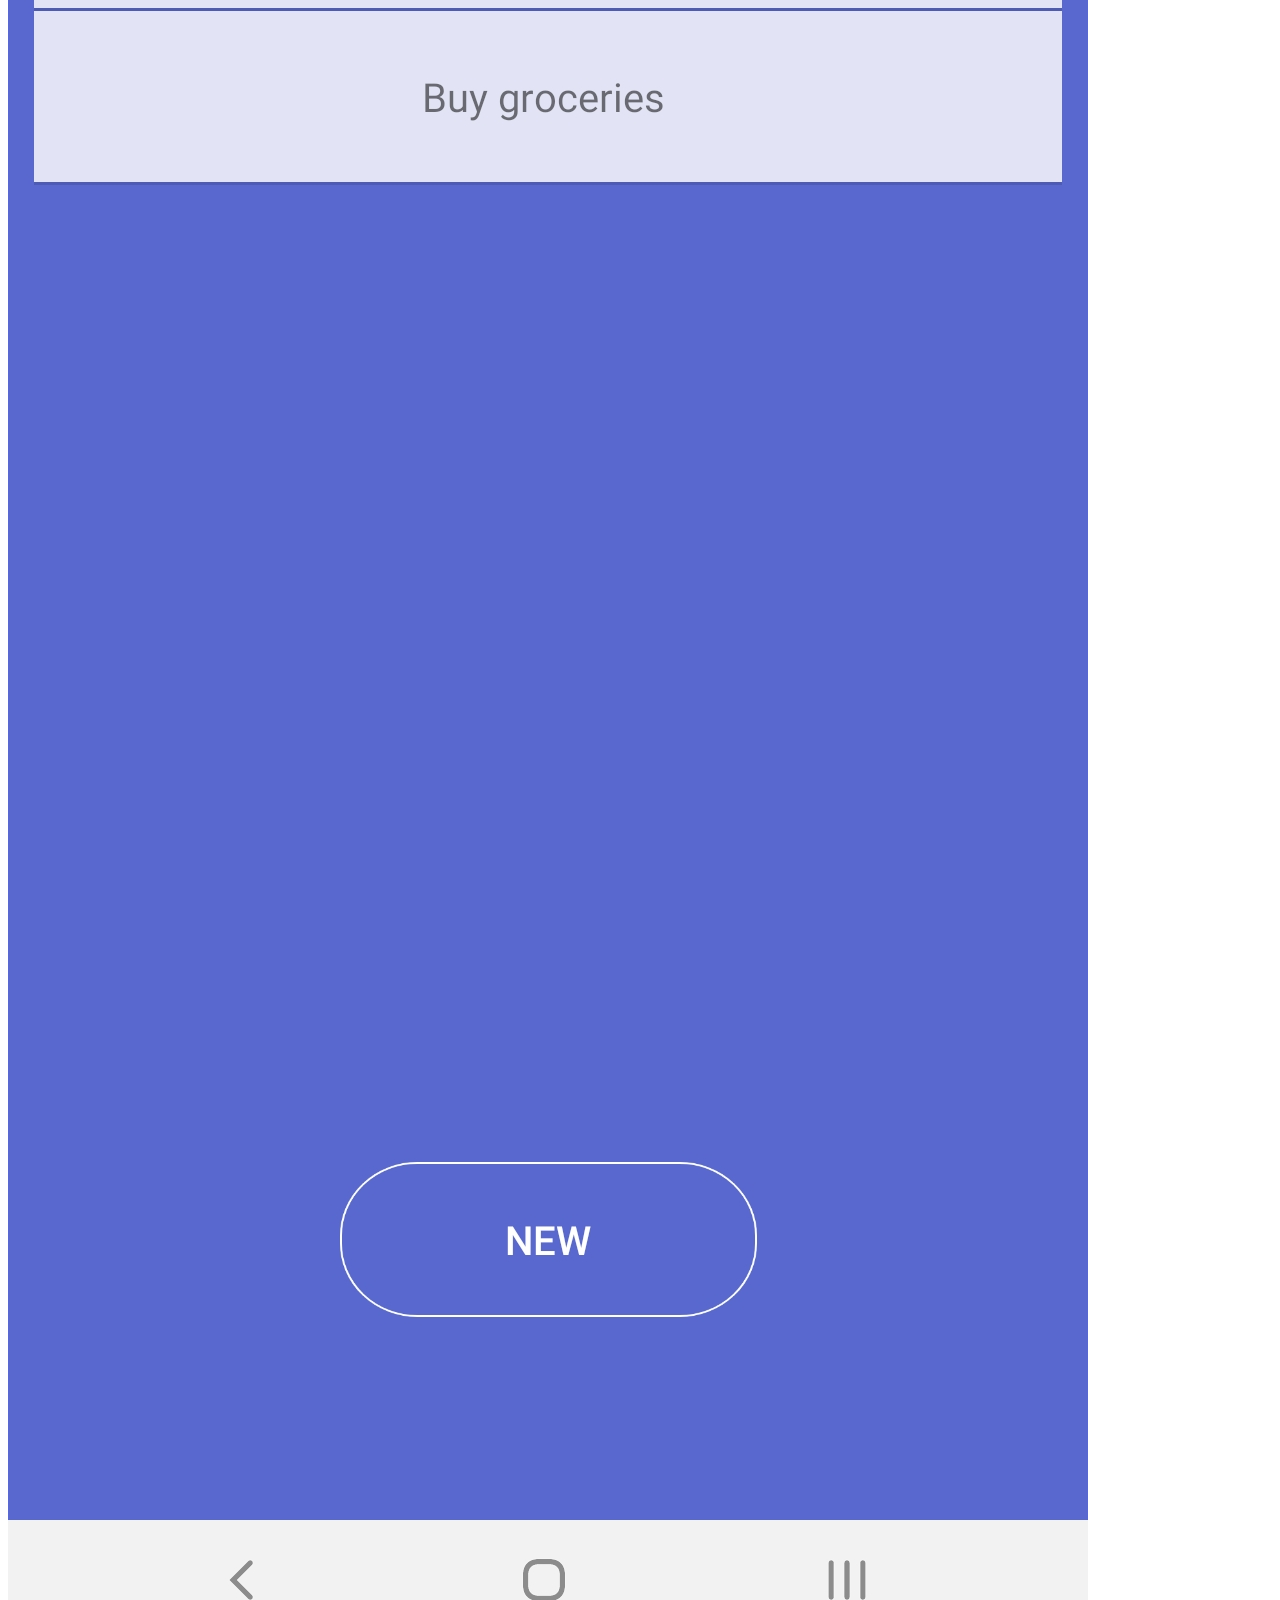
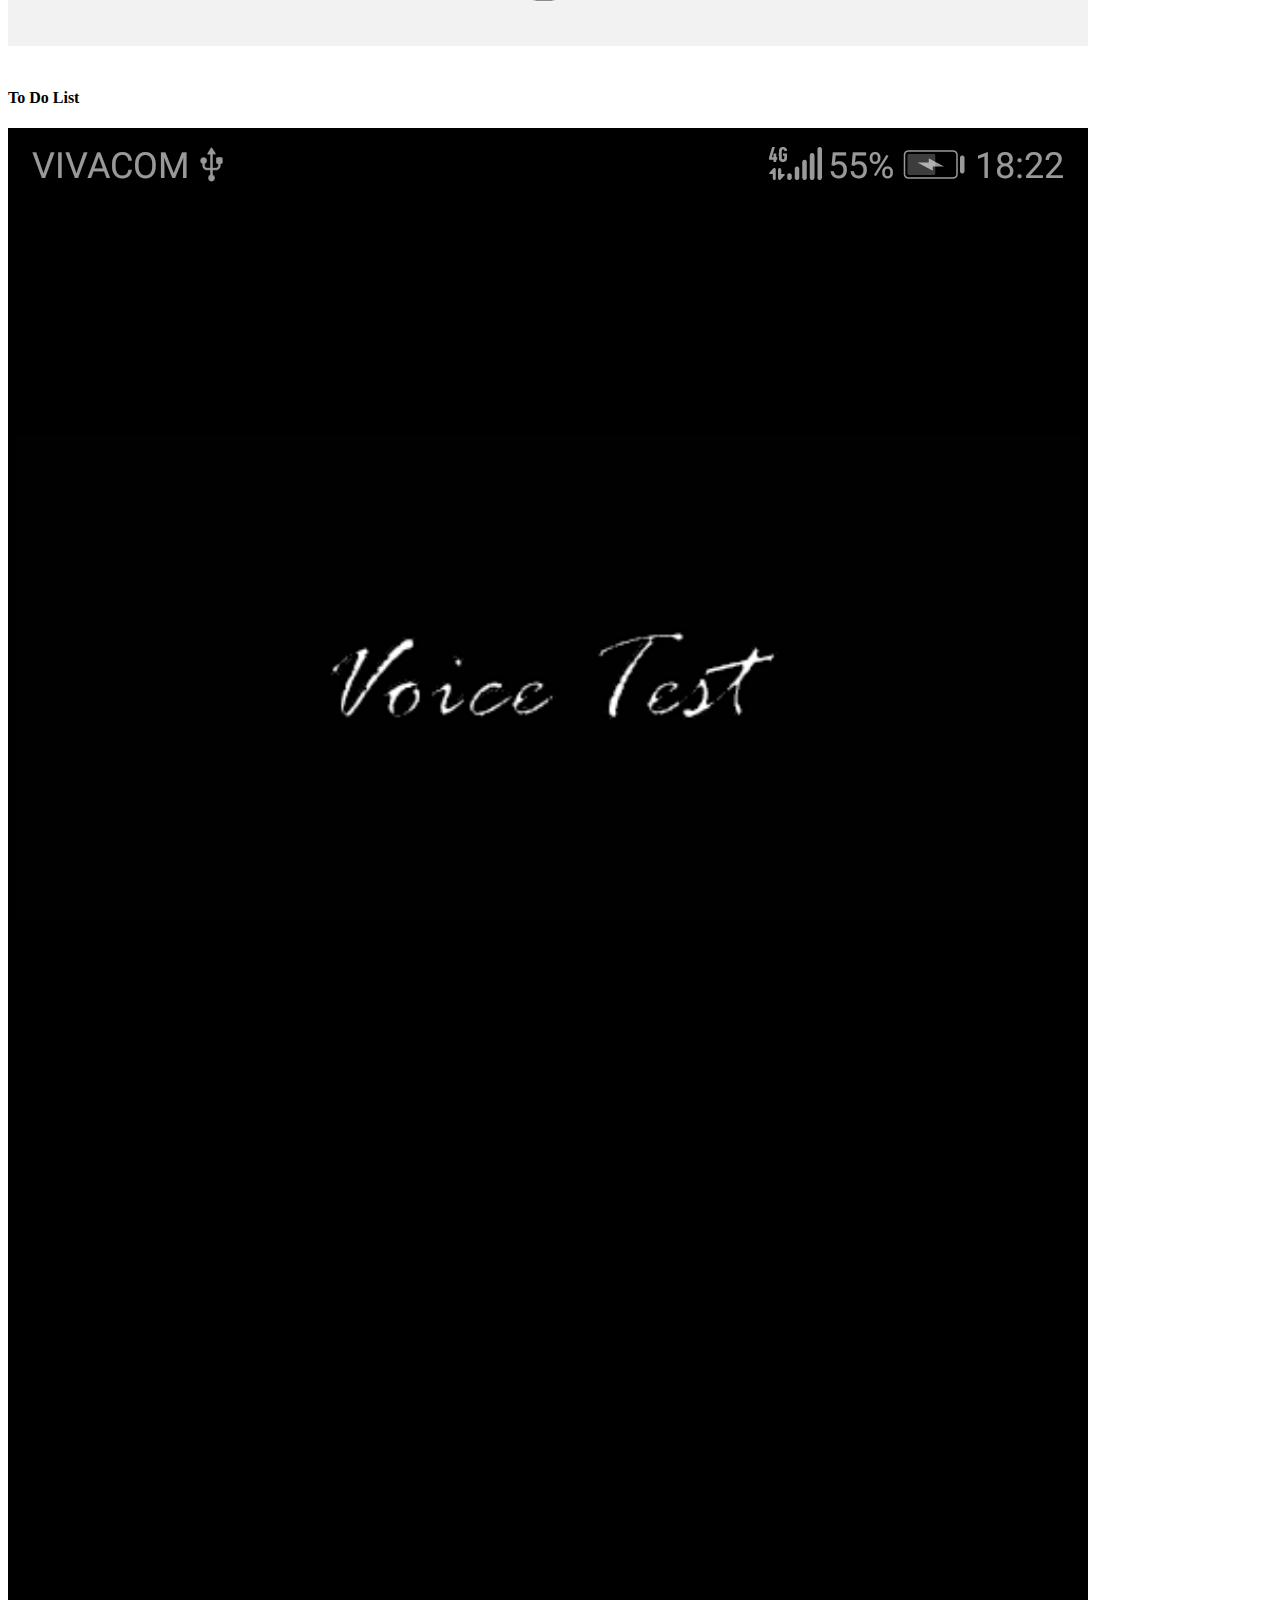
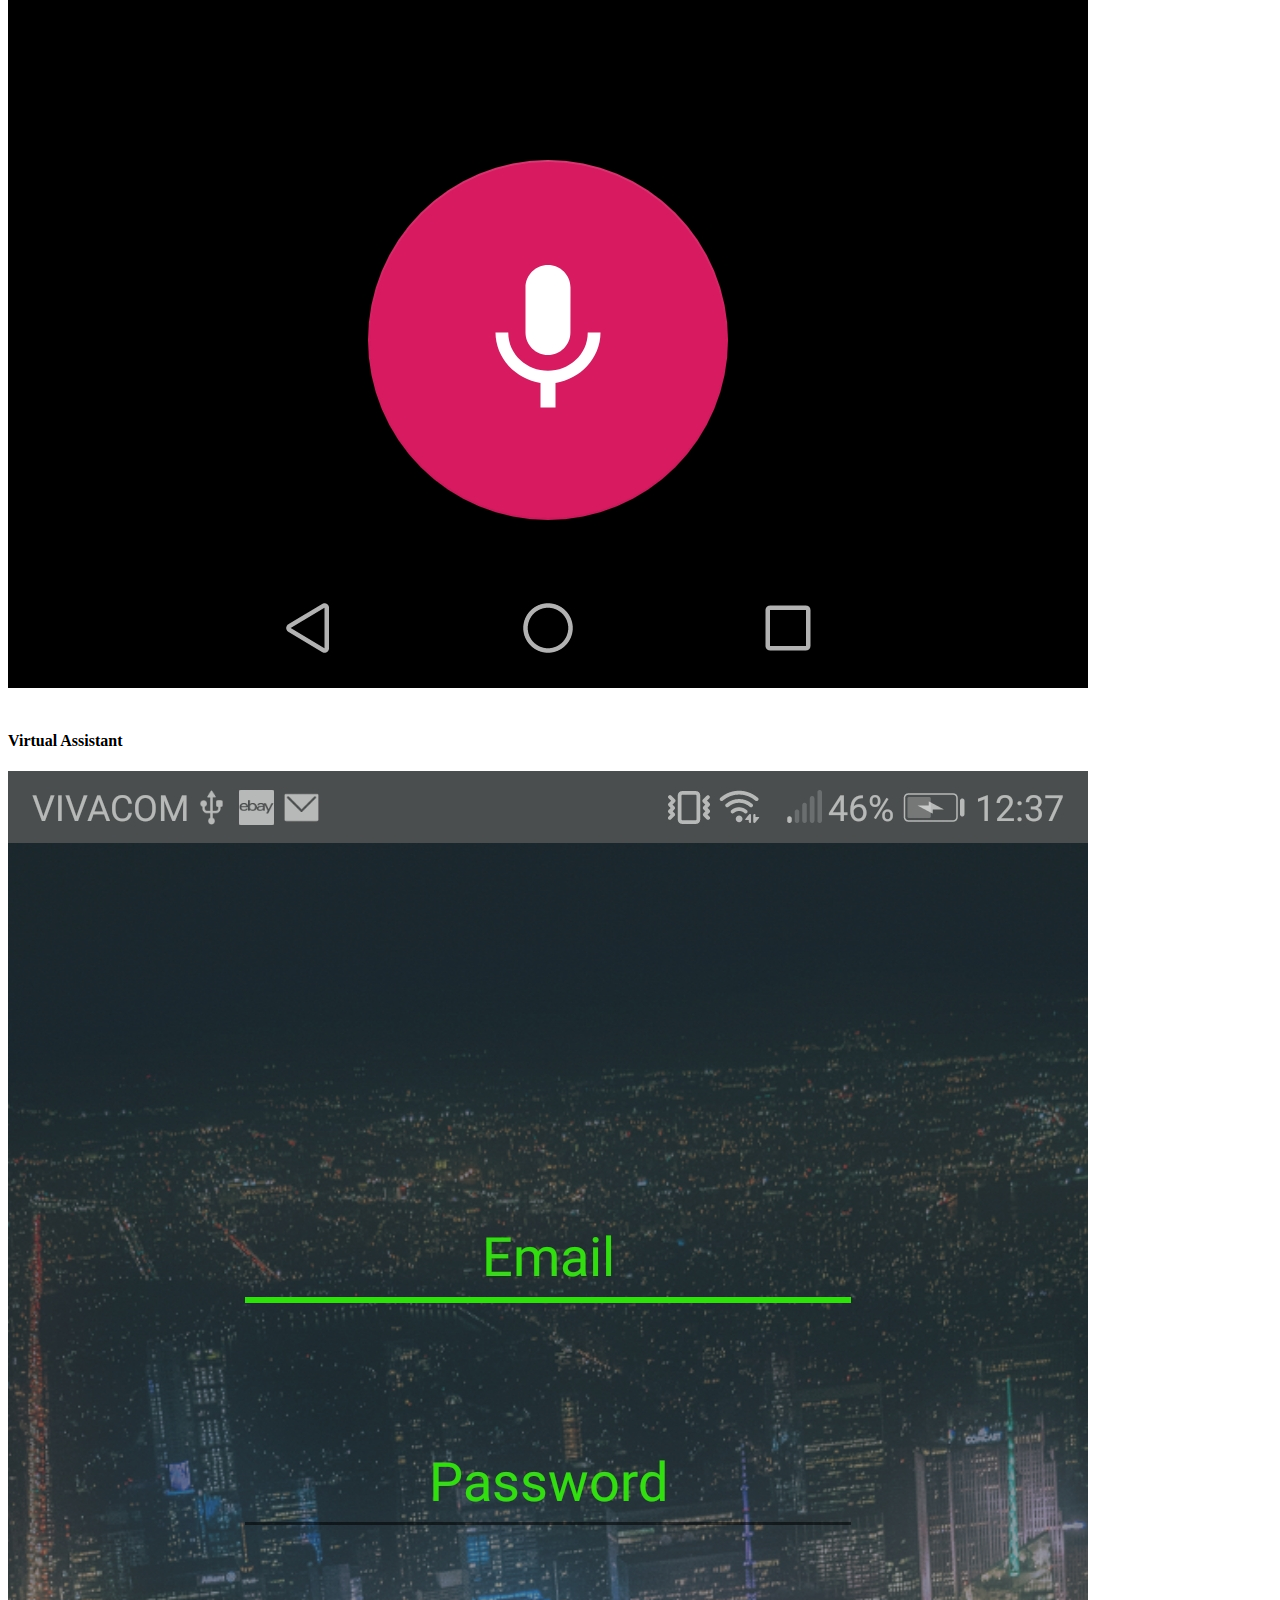
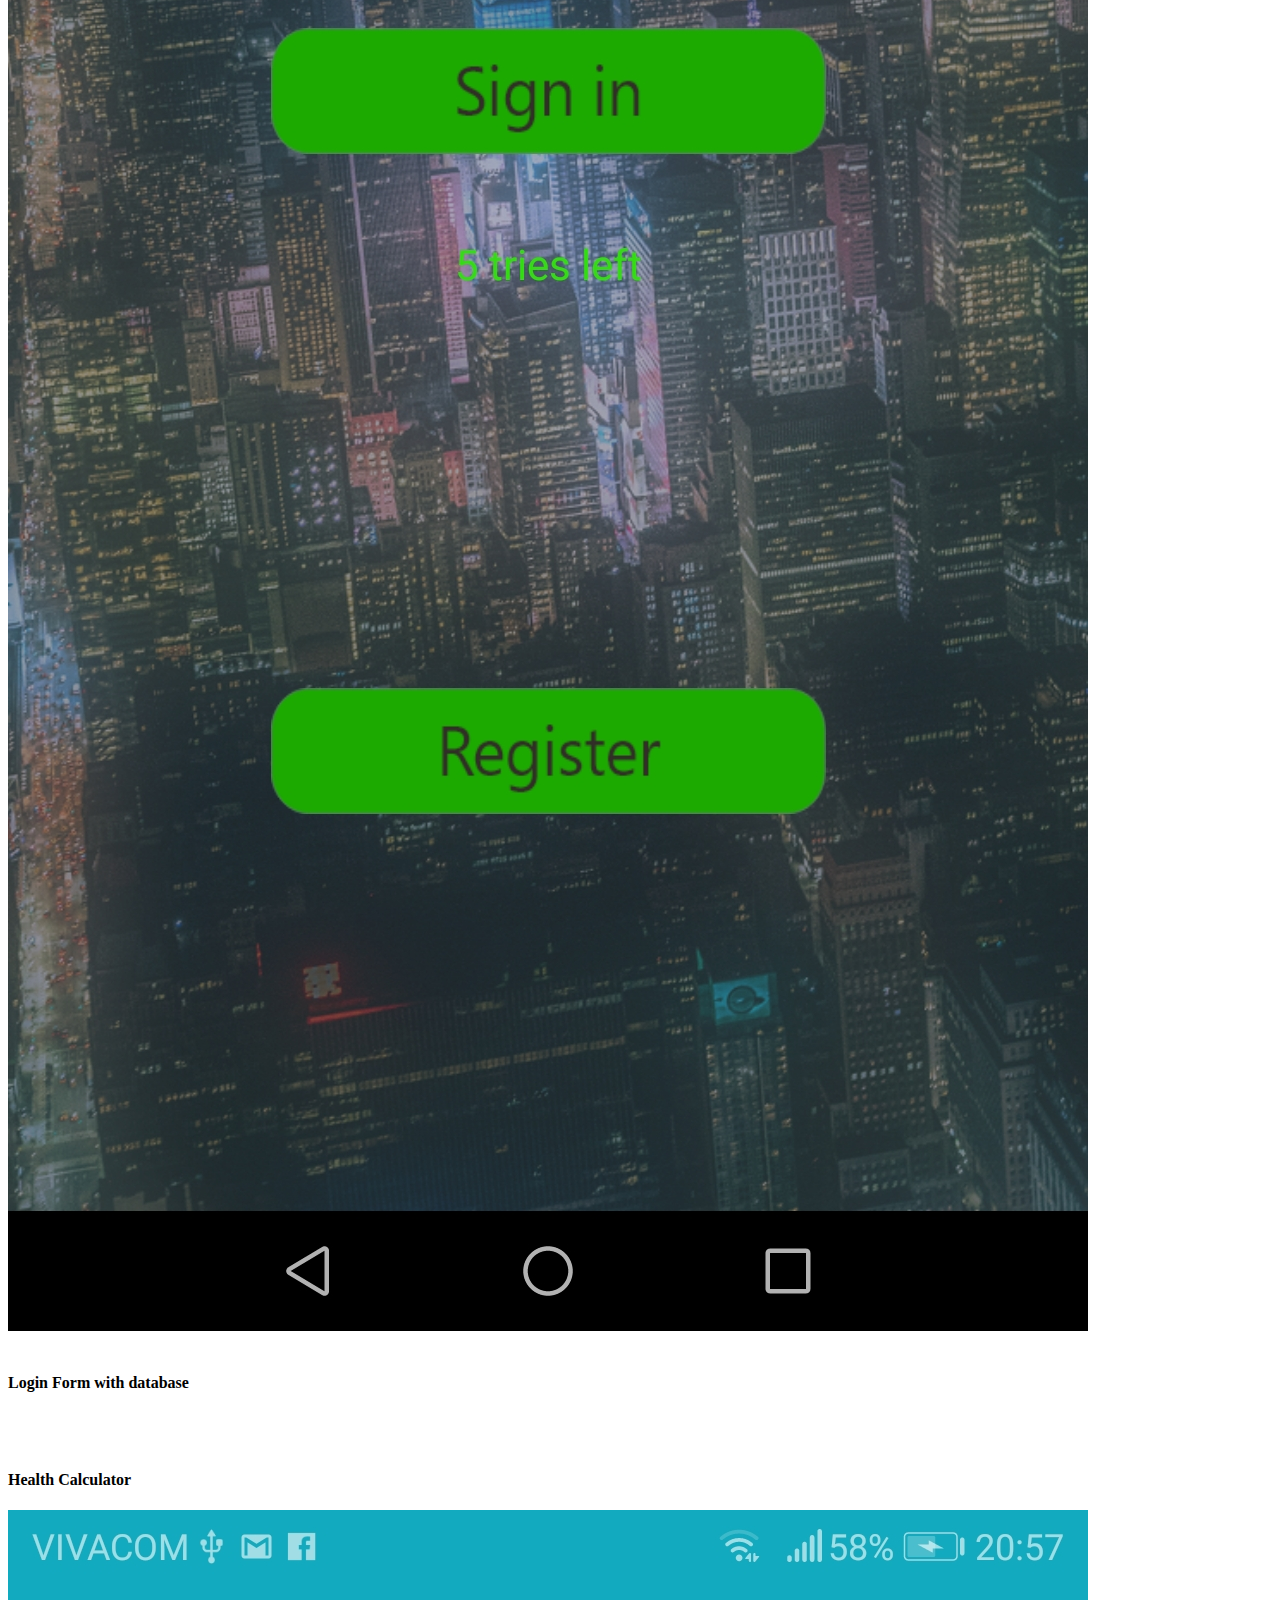
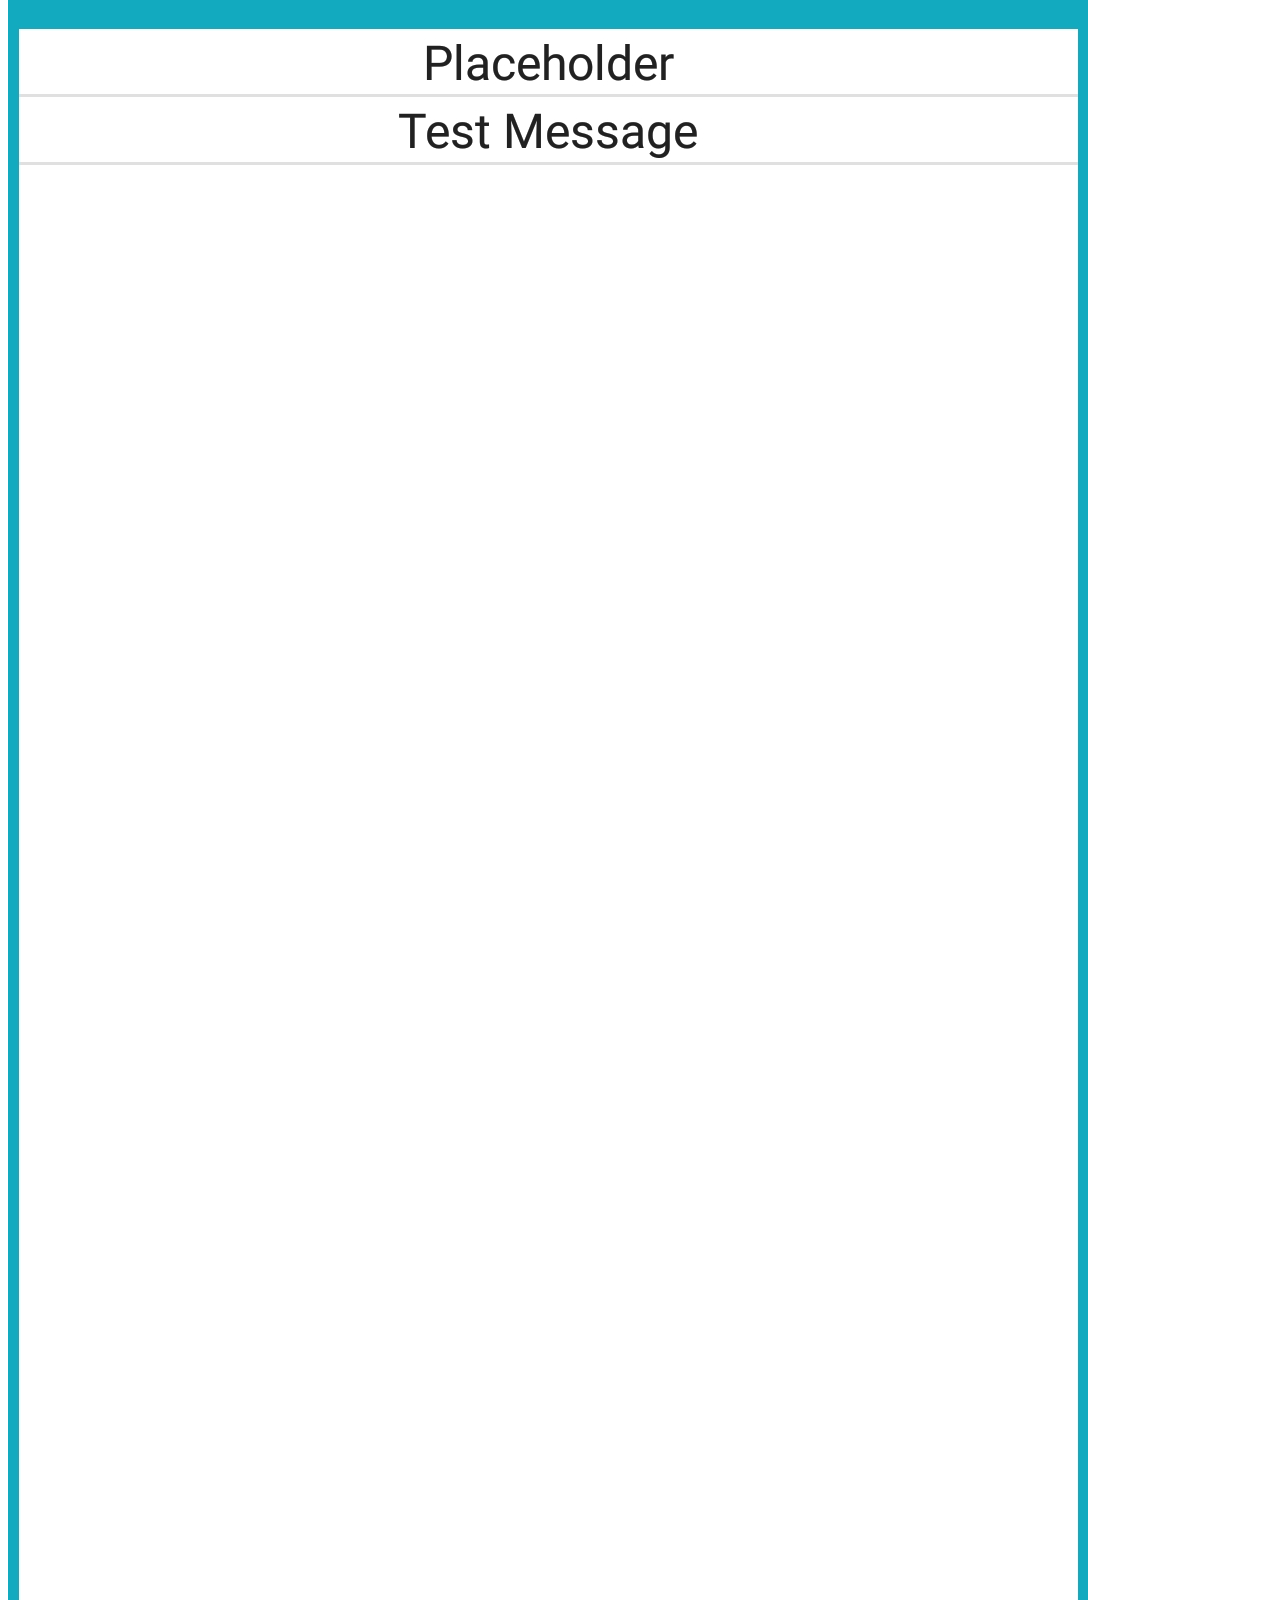
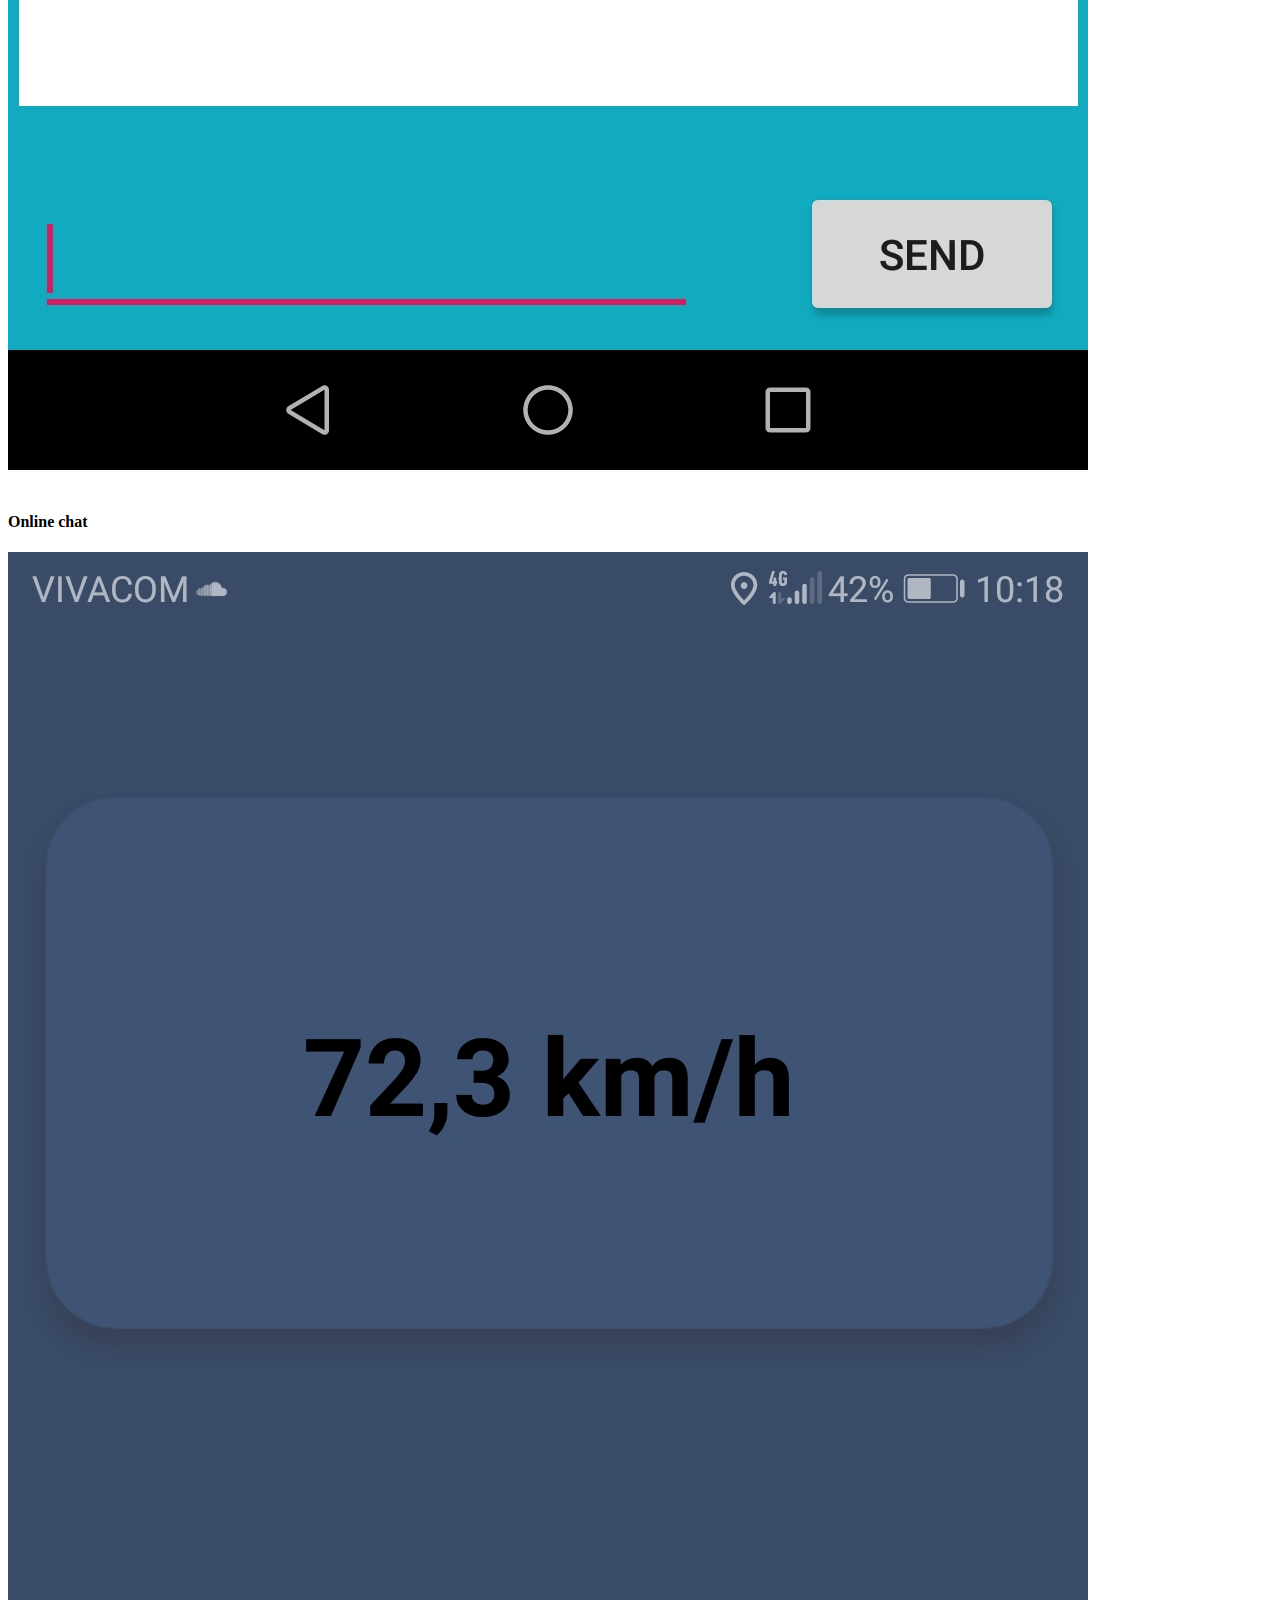
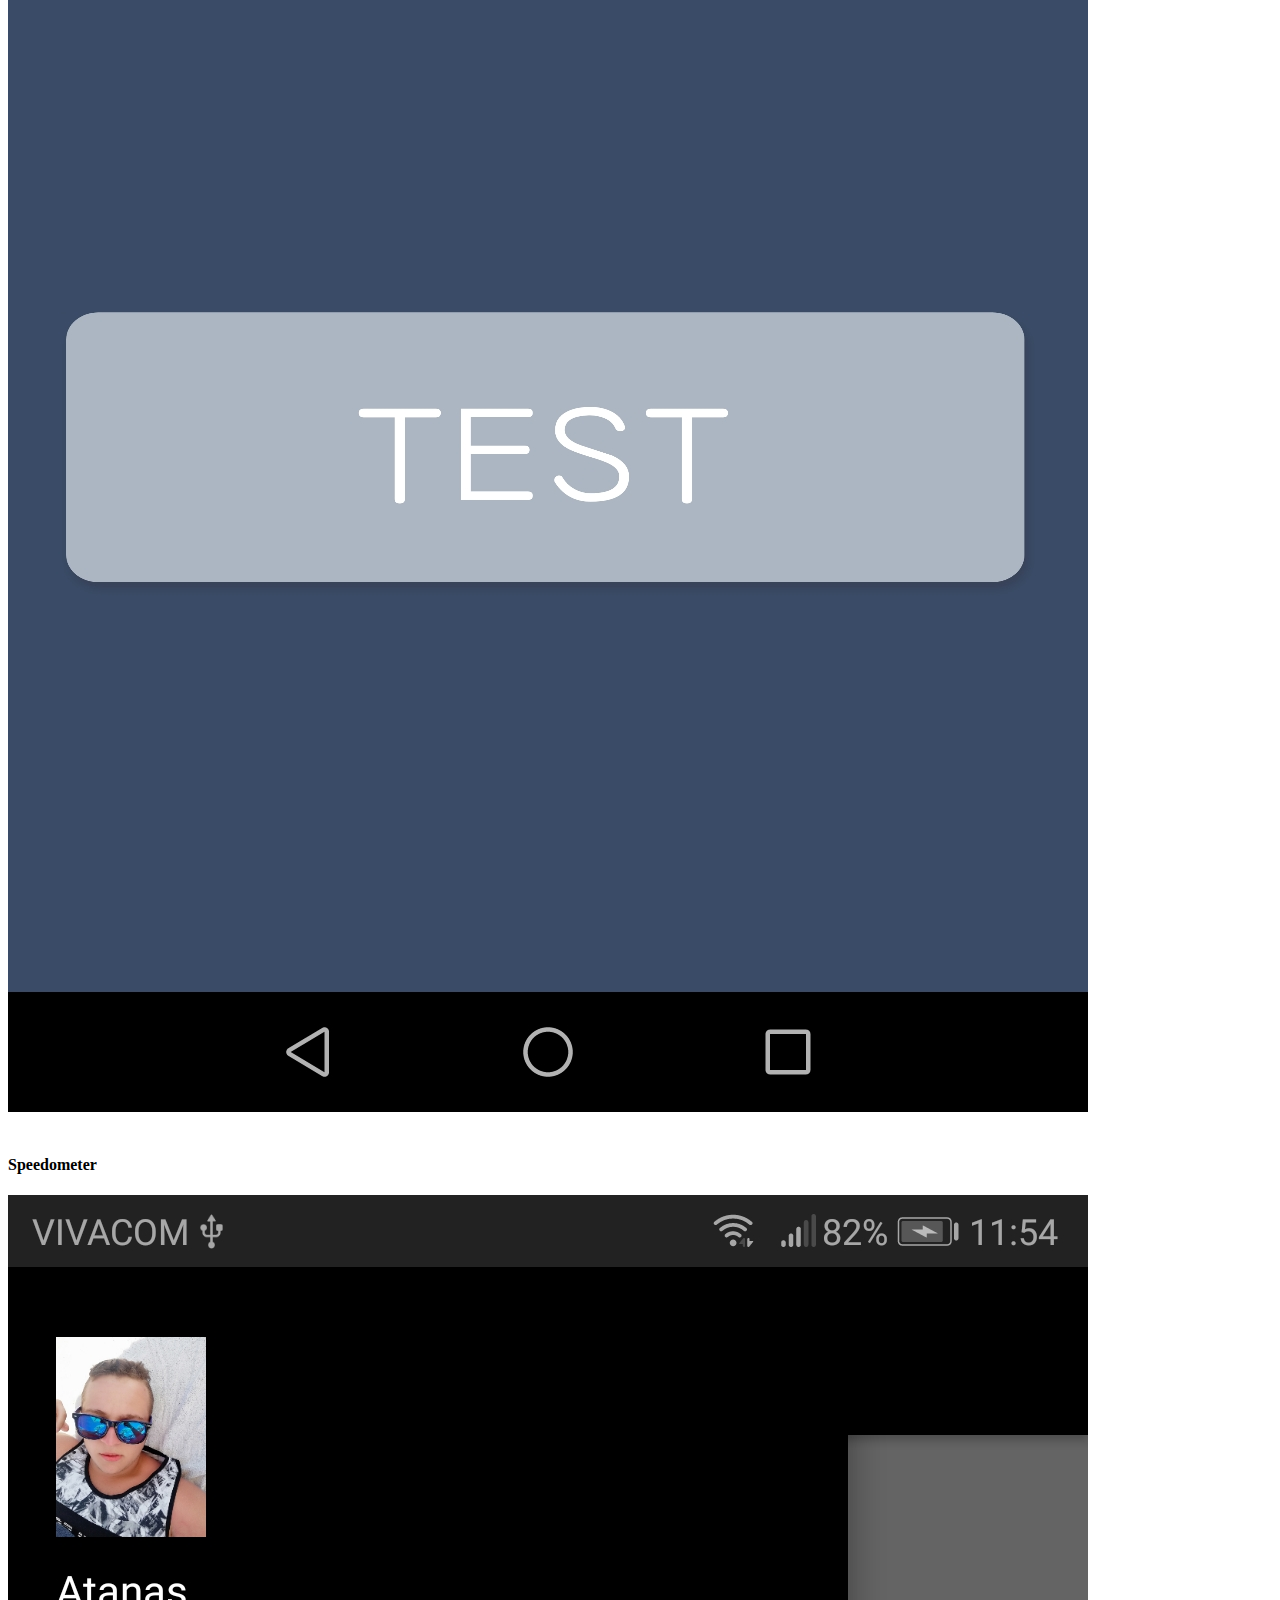
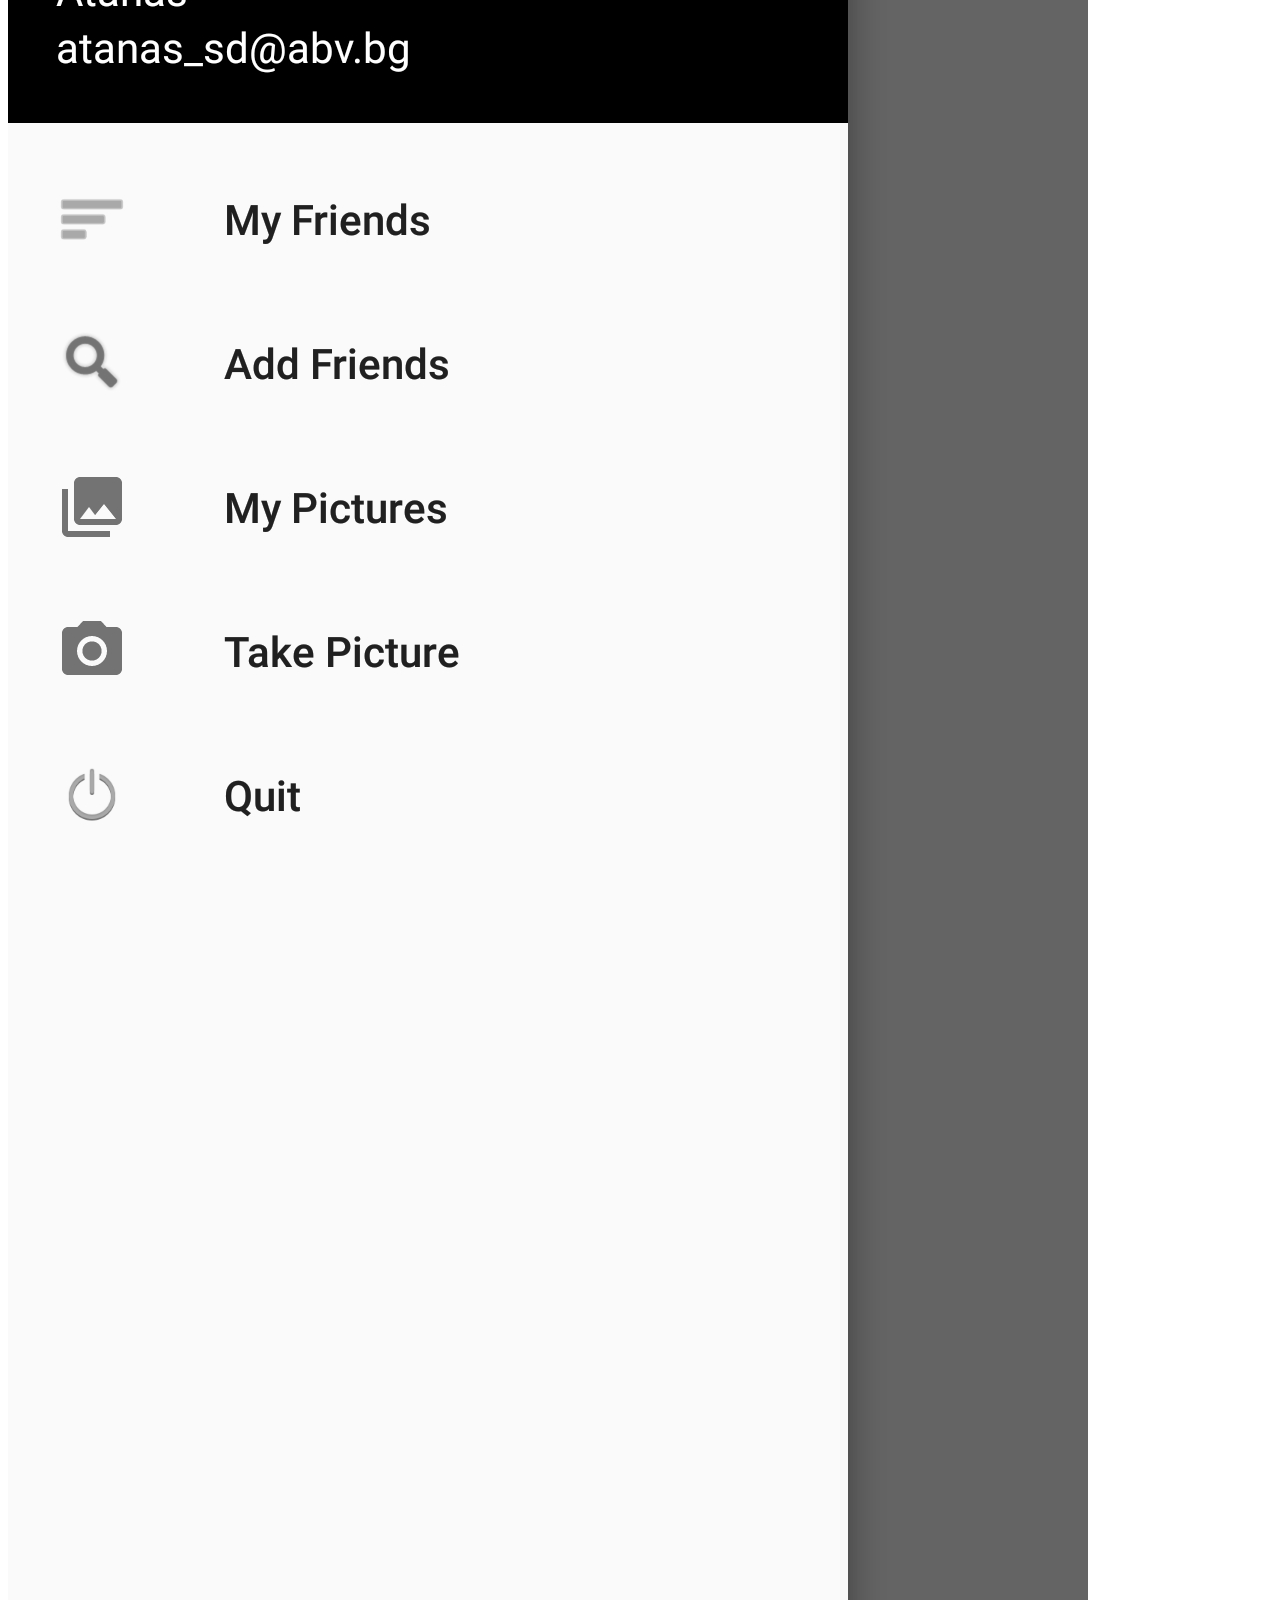
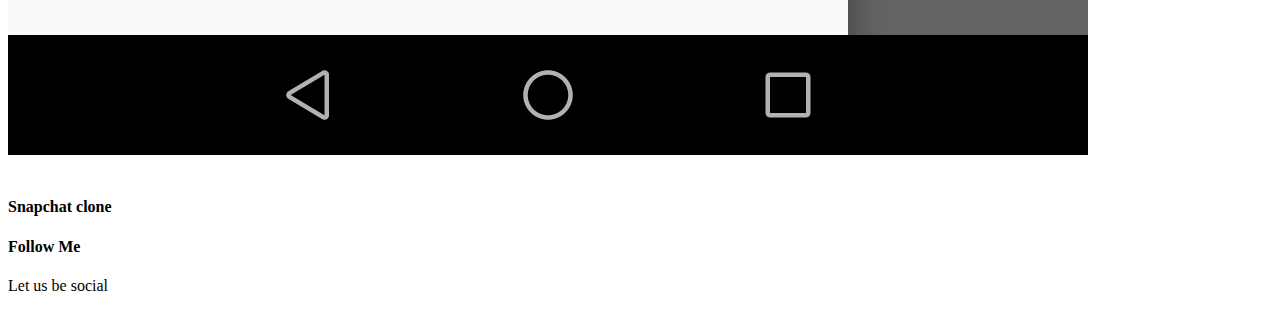
==== commit 77f1af7e: "Added to do list to portfolio" ====
--- a/index.html
+++ b/index.html
@@ -139,6 +139,22 @@
 		            </div>    
                     <div class="filters-content">
                         <div class="row grid">
+                        	<div class="single-portfolio col-sm-4 all vector">
+                            	<div class="relative">
+	                            	<div class="thumb">
+	                            		<div class="overlay overlay-bg"></div>
+	                            		 <img class="image img-fluid" src="img/to do list 2.jpg" alt="">
+	                            	</div>
+									<a href="img/VoiceTest.jpg" class="img-pop-up">	
+									  <div class="middle">
+									    <div class="text align-self-center d-flex"><img src="img/preview.png" alt=""></div>
+									  </div>
+								</a>                              		
+                            	</div>
+								<div class="p-inner">
+								  <h4>To Do List</h4>
+								</div>					                               
+                            </div>
                             <div class="single-portfolio col-sm-4 all vector">
                             	<div class="relative">
 	                            	<div class="thumb">
@@ -152,7 +168,7 @@
 								</a>                              		
                             	</div>
 								<div class="p-inner">
-								  <h4>Voice input and output</h4>
+								  <h4>Virtual Assistant</h4>
 								</div>					                               
                             </div>
                             <div class="single-portfolio col-sm-4 all raster">
@@ -223,7 +239,23 @@
 								<div class="p-inner">
 								    <h4>Speedometer</h4>
 								</div>					                               
-                            </div>                            
+                            </div> 
+                            <div class="single-portfolio col-sm-4 all raster">
+                            	<div class="relative">
+	                            	<div class="thumb">
+	                            		<div class="overlay overlay-bg"></div>
+	                            		 <img class="image img-fluid" src="img/Snapchatclone.jpg" alt="">
+	                            	</div>
+									<a href="img/Snapchatclone.jpg" class="img-pop-up">	
+									  <div class="middle">
+									    <div class="text align-self-center d-flex"><img src="img/preview.png" alt=""></div>
+									  </div>
+								</a>                              		
+                            	</div>
+								<div class="p-inner">
+								    <h4>Snapchat clone</h4>
+								</div>					                               
+                            </div>                       
                                   
                 </div>
             </section>
@@ -239,7 +271,7 @@
                                     <a href="https://www.facebook.com/atanas.krstev.9?ref=bookmarks"><i class="fa fa-facebook"></i></a>
                                     <a href="#"><i class="fa fa-twitter"></i></a>
                                     <a href="https://github.com/AtanasKr?tab=repositories"><i class="fa fa-github"></i></a>
-                                    <a href="#"><i class="fa fa-behance"></i></a>
+                                    <a href="https://www.linkedin.com/in/atanas-krstev-55b825192/"><i class="fa fa-linkedin"></i></a>
                                 </div>
                             </div>
                         </div>
